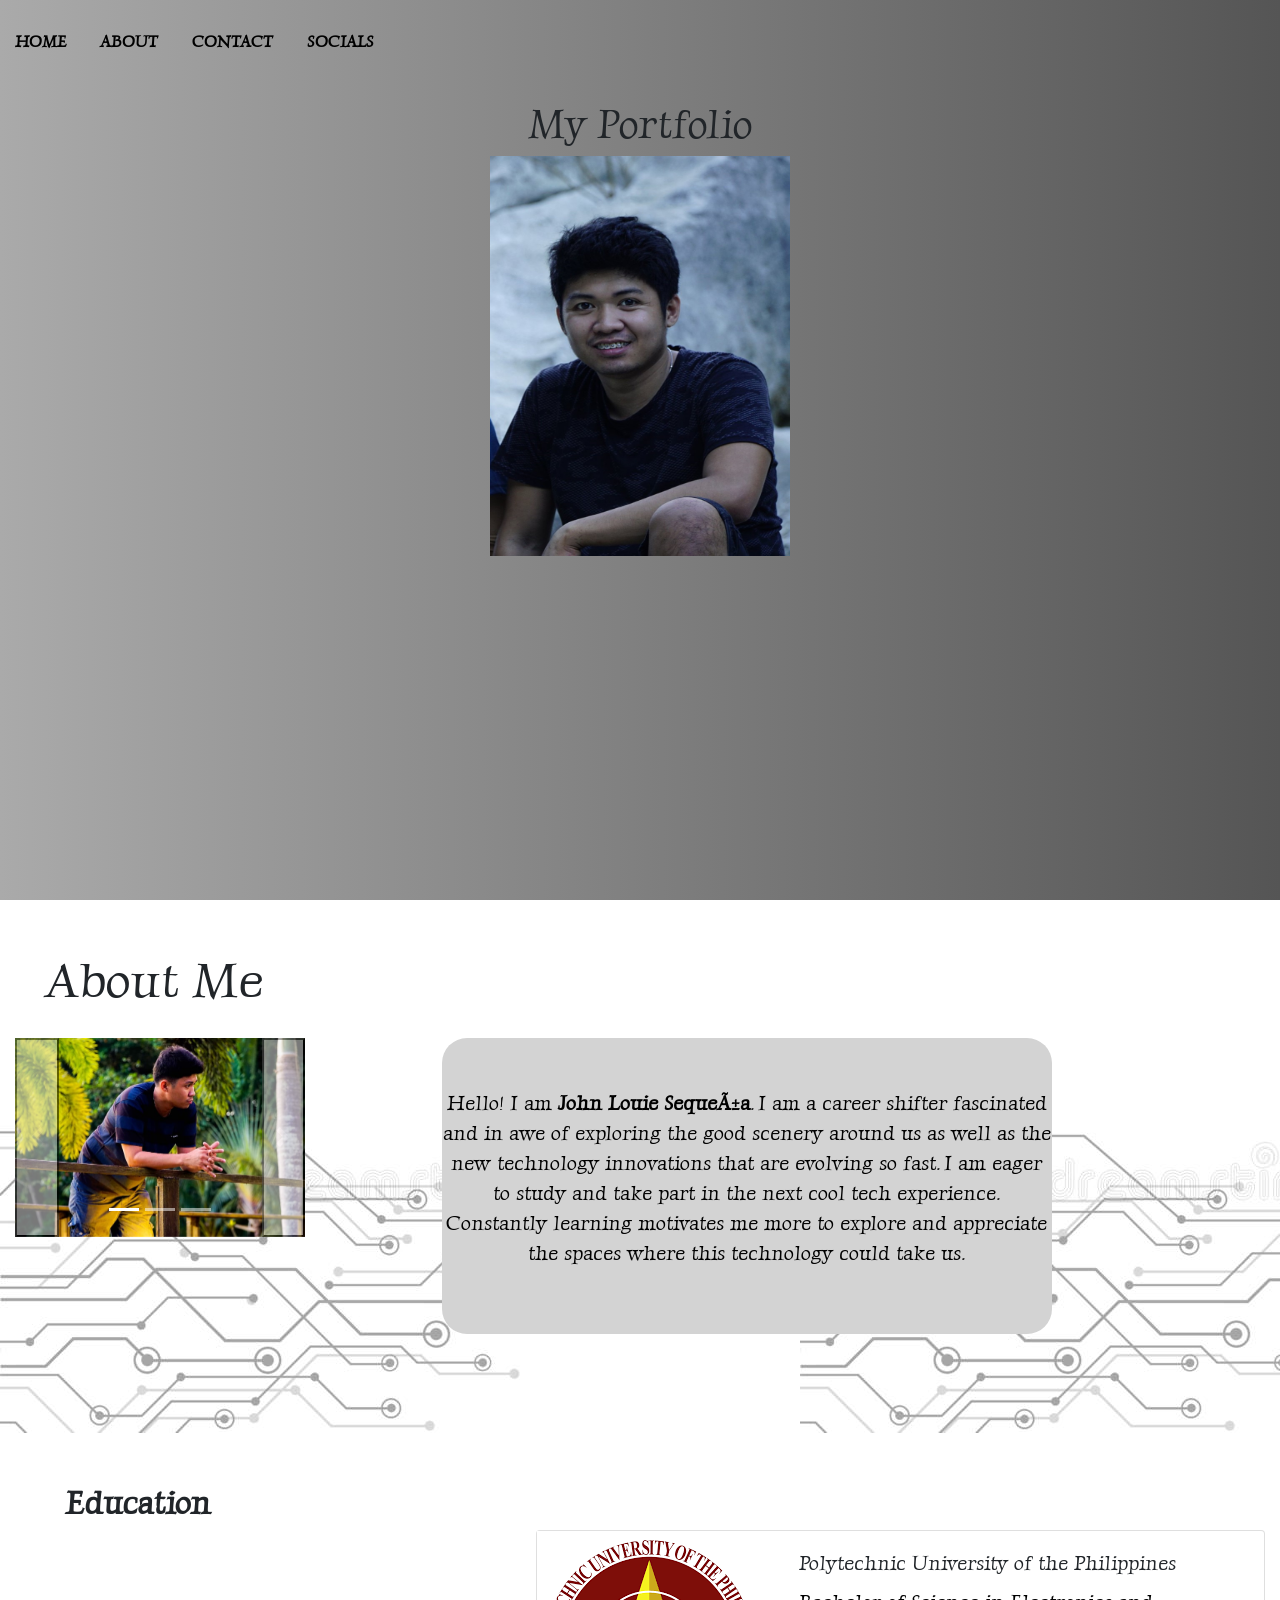
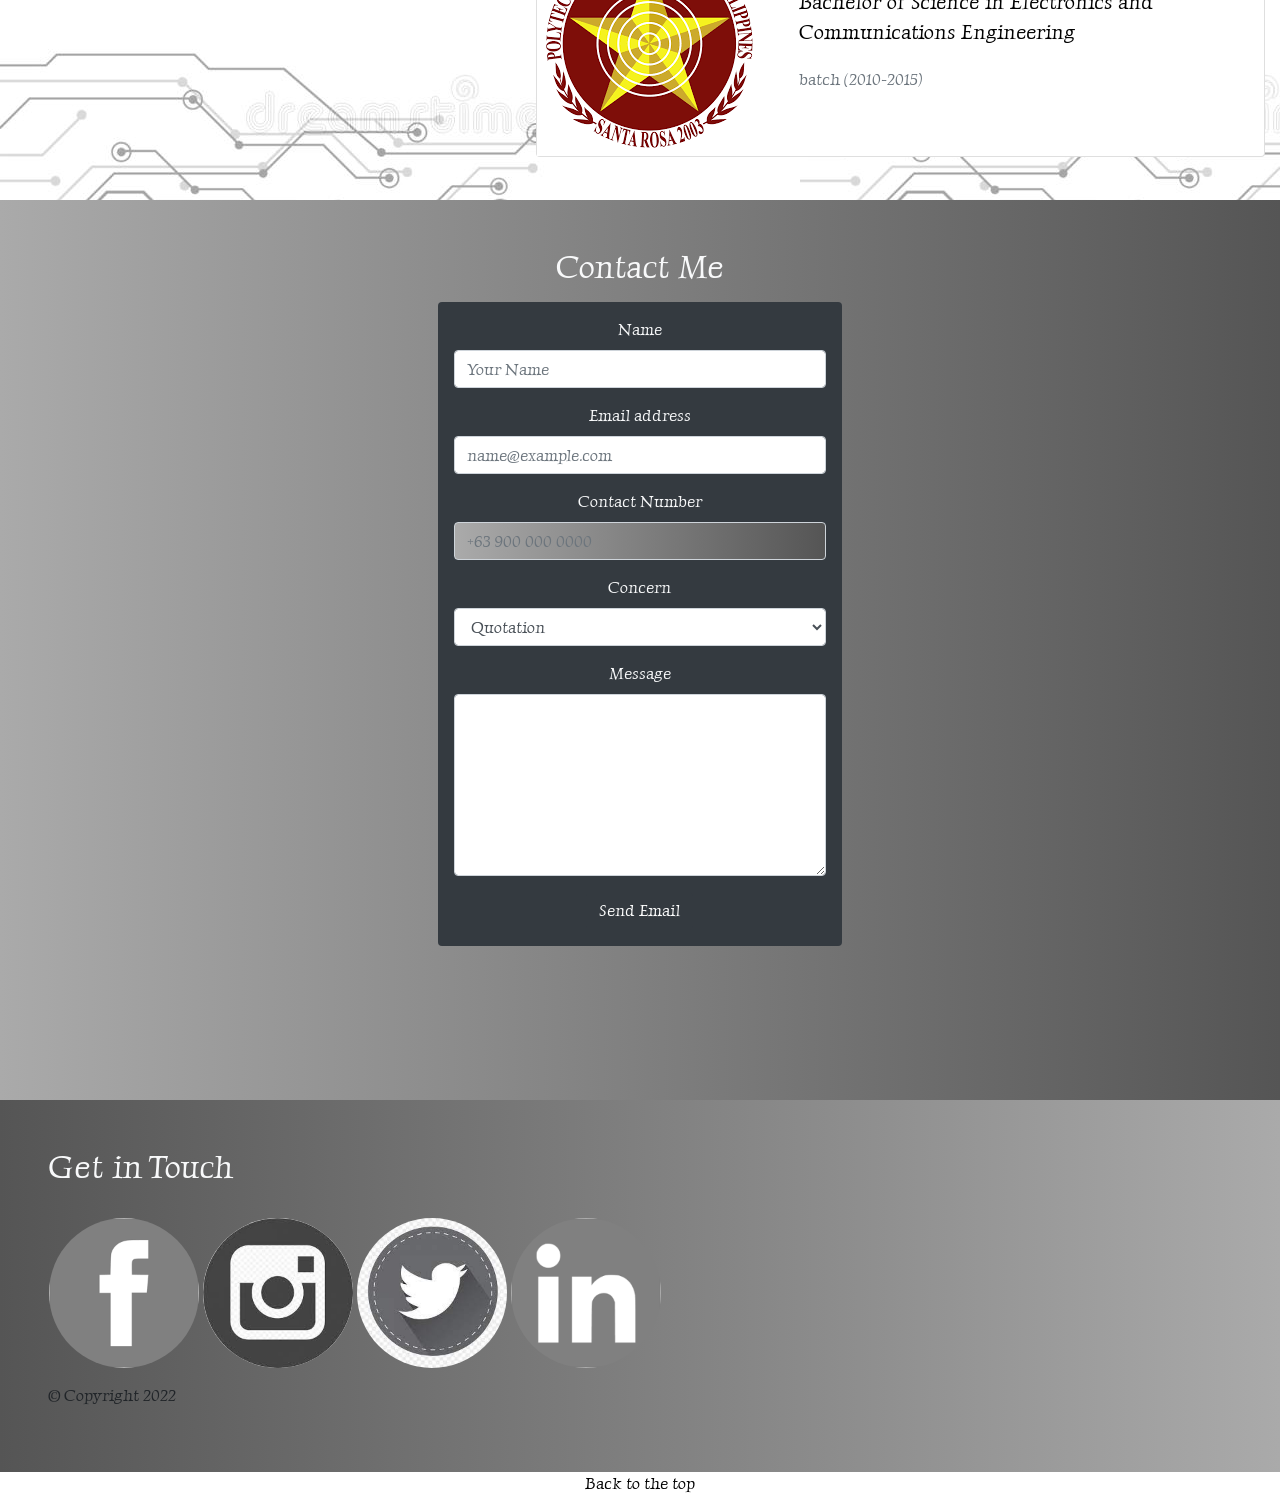
==== capstone1.html @ 54cff812 "initial capstone1" ====
<!DOCTYPE html>
<html lang="en">

 
<head>

 	<!--CSS-->
	<link rel="stylesheet" href="https://cdn.jsdelivr.net/npm/bootstrap@4.6.1/dist/css/bootstrap.min.css" integrity="sha384-zCbKRCUGaJDkqS1kPbPd7TveP5iyJE0EjAuZQTgFLD2ylzuqKfdKlfG/eSrtxUkn" crossorigin="anonymous">
	<!--Font-->
	<link rel="preconnect" href="https://fonts.googleapis.com">
	<link rel="preconnect" href="https://fonts.gstatic.com" crossorigin>
	<link href="https://fonts.googleapis.com/css2?family=Luxurious+Roman&display=swap" rel="stylesheet">
	
	<!--Exernal CSS -->
	<link rel="stylesheet" href="./style.css">

	<!--scroll reveal tag-->
	<script src="https://unpkg.com/scrollreveal"></script>

	<!--META TAG-->
	<meta name="viewport" content="width=device-width, initial-scale=1, shrink-to-fit=no">
	
	<script src="https://unpkg.com/scrollreveal"></script>


	<title>My Profile</title>
</head>
		<body>
			
			<div class = "pic">
			<div id = "first" class = "container-fluid row">
			<ul><nav id= "top">	
				<li>
					<a href="#top">Home</a>
				</li>
				<li>
					<a href="#third">About</a></li>
				
				<li>
					<a href="#contact">Contact</a></li>
				<li><a href="#socials">Socials</a></li>
			</nav>
			</ul>
		
		</div>
			<div class = "second">
				<h1>My Portfolio</h1>

			
	
			<a href = "https://zuitt.co"> 

			<img src= "./images/me.png" 
			alt="" style ="width: 300px; height: 400px;">

				</a>
			</div>
		</div>


		<div class="animation-area">
			<ul class="box-area">
				<li></li>
				<li></li>
				<li></li>
				<li></li>
				<li></li>
				<li></li>
			</ul>
		</div>


 			
            <div id = "third" class = "min-vh-100 container-fluid text-center">
            	
            		<h3>About Me</h3>

               	<div class="row">

                		<div class = "col-lg-3">

                			<div id="carouselExampleCaptions" class="carousel slide" data-ride="carousel">
								<ol class="carousel-indicators">
									<li data-target="#carouselExampleCaptions" data-slide-to="0" class="active"></li>
									<li data-target="#carouselExampleCaptions" data-slide-to="1"></li>
									<li data-target="#carouselExampleCaptions" data-slide-to="2"></li>
								</ol>
								<div class="carousel-inner">
									
									<div class="carousel-item active">
										<img src="./images/ruins.jpg" class="d-block w-100">
										<div class="carousel-caption d-none d-md-block">
											<h5></h5>
											<p></p>
										</div>
									</div>
									<div class="carousel-item">
										<img src="./images/lakawon.jpg" class="d-block w-100" alt="...">
										<div class="carousel-caption d-none d-md-block">
											<h5></h5>
											<p></p>
										</div>
									</div>
									<div class="carousel-item">
										<img src="./images/mt maculot.jpeg" class="d-block w-100" alt="...">
										<div class="carousel-caption d-none d-md-block">
											<h5></h5>
											<p></p>
										</div>
									</div>
									<div class="carousel-item">
										<img src="./images/batch 2015.jpg" class="d-block w-100">
										<div class="carousel-caption d-none d-md-block">
											<h5></h5>
											<p></p>
										</div>
									</div>
									<div class="carousel-item">
										<img src="./images/superman.jpg" class="d-block w-100" alt="...">
										<div class="carousel-caption d-none d-md-block">
											<h5></h5>
											<p></p>
										</div>
									</div>
									<div class="carousel-item">
										<img src="./images/chasing sunrise.jpeg" class="d-block w-100" alt="...">
										<div class="carousel-caption d-none d-md-block">
											<h5></h5>
											<p></p>
										</div>
									</div>
									<div class="carousel-item">
										<img src="./images/negros.jpg" class="d-block w-100" alt="...">
										<div class="carousel-caption d-none d-md-block">
											<h5></h5>
											<p></p>
										</div>
									</div>
									
								</div>



								<button class="carousel-control-prev" type="button" data-target="#carouselExampleCaptions" data-slide="prev">
									<span class="carousel-control-prev-icon" aria-hidden="true"></span>
									<span class="sr-only">Previous</span>
								</button>
								<button class="carousel-control-next" type="button" data-target="#carouselExampleCaptions" data-slide="next">
									<span class="carousel-control-next-icon" aria-hidden="true"></span>
									<span class="sr-only">Next</span>
								</button>


							</div>
						</div>
						<div class = "col-lg-6 offset-xl-1">
                    		<div class= "fourth">
                   		 <p>Hello! I am <strong>John Louie Sequeña</strong>. I am a career shifter fascinated and in awe of exploring the good scenery around us as well as the new technology innovations that are evolving so fast. I am eager to study and take part in the next cool tech experience. Constantly learning motivates me more to explore 
						and appreciate the spaces where this technology could take us.</p>
							</div>


							 </div>
                   		
                   		
						</div>
               
                <div class="fifth">


                		<h2>Education</h2>
	                    
	              <div class="card mb-3 offset-xl-5" style="max-width: 800px;">
		  			<div class="row no-gutters">
					    <div class="col-md-4">
					      <img src="./images/starosa.png" alt="...">
					    </div>
					    <div class="col-md-8">
					      <div class="card-body">
					        <h5 class="card-title">Polytechnic University of the Philippines</h5>
					        <p class="card-text"> Bachelor of Science in Electronics and Communications Engineering</p>
					        <p class="card-text"><small class="text-muted">batch (2010-2015)</small></p>
					      </div>
					    </div>
			 	 </div>
				</div>


						  	</div>

                   		</div>
               		</div>
 				</div>
               </div>
            </div>
 

<!-- Contact Form Section Start -->
				<div  id = "contact" class="min-vh-100 p-5">

					<h2 class="text-light">Contact Me</h2>

					<div class="row mt-3">
						<form class="col-12 offset-md-2 col-md-8 offset-xl-4 col-xl-4 bg-dark p-3 rounded">
							<div class="form-group">
								<label class="text-light" for="name">Name</label>
								<input type="text" class="form-control" id="name" placeholder="Your Name">
							</div>
							<div class="form-group">
								<label class="text-light" for="email">Email address</label>
								<input type="email" class="form-control" id="email" placeholder="name@example.com">
							</div>
							<div class="form-group">
								<label class="text-light" for="contact">Contact Number</label>
								<input type="text" class="form-control" id="contact" placeholder="+63 900 000 0000">
							</div>
							<div class="form-group">
								<label class="text-light" for="concern">Concern</label>
								<select class="form-control" id="concern">
									<option>Quotation</option>
									<option>Appointment</option>
									<option>Follow-Up</option>
								</select>
							</div>
							<div class="form-group">
								<label class="text-light" for="message">Message</label>
								<textarea class="form-control" id="message" rows="7"></textarea>
							</div>
							<button type="submit" class="btn btn-dark" data-toggle="modal" data-target="#exampleModal">Send Email</button>
						</form>
					</div>

				</div>

				<!-- Contact Form Section End -->

				<!-- Socials start -->

				<div  id = "socials" class="min-vh-50 p-5 container-fluid">
					
						<h2 class="text-light">Get in Touch</h2>
					<div class="row mt-3">


					<div id= "icons" class = "p-3">

             
						<a href="https://www.facebook.com/johnlouie.sequena/"><img width="150" src="./images/fb icon.png"/></a>	
                        <a href="https://www.instagram.com/puloooooy/">
                        <img width="150" src="./images/instagram icon.jfif"/>
                    </a>
                    <a href="https://twitter.com/jl_sequena">
                        <img width="150" src="./images/twitter icon.jfif"/></a>

                        <a href="https://www.linkedin.com/in/john-louie-seque%C3%B1a-768a6910a/">
                        <img width="150" src="./images/linkedin.png"/>
                       </a>
                    </div>
                	</div>
				<!-- Socials end -->
				<footer>
				<p>&copy; Copyright 2022</p>
			</footer>
			</div>
		</div>

<script>


	ScrollReveal().reveal('#first',
		{	duration:2000, 
			origin:'top',
			distance: '300px'
		});	
		ScrollReveal().reveal('.second',
		{	duration:2000, 
			origin:'bottom',
			distance: '300px',
		});
		ScrollReveal().reveal('.col-lg-3',
		{
			duration:2000,
			origin:'left',
			distance: '300px',
		});ScrollReveal().reveal('.fourth',
		{
			duration:2000,
			delay:1000,
			origin:'right',
			distance: '300px',
		});
		ScrollReveal().reveal('.fifth',
		{
			duration:1000,
			delay:2000,
			origin:'left',
			distance: '300px',
		});
		ScrollReveal().reveal('#contact',
		{
			duration:3000,
			delay:1000,
			origin:'bottom',
			distance: '500px',
		});

		ScrollReveal().reveal('#icons',
		{
			duration:3000,
			delay:1000,
			origin:'right',
			distance: '500px',
		});



</script>





	<a href="#top">Back to the top</a>







<!--java-->
<script src="https://cdn.jsdelivr.net/npm/jquery@3.5.1/dist/jquery.slim.min.js" integrity="sha384-DfXdz2htPH0lsSSs5nCTpuj/zy4C+OGpamoFVy38MVBnE+IbbVYUew+OrCXaRkfj" crossorigin="anonymous"></script>
<script src="https://cdn.jsdelivr.net/npm/bootstrap@4.6.1/dist/js/bootstrap.bundle.min.js" integrity="sha384-fQybjgWLrvvRgtW6bFlB7jaZrFsaBXjsOMm/tB9LTS58ONXgqbR9W8oWht/amnpF" crossorigin="anonymous"></script>

</body>
</html>
---- style.css ----
*{
	margin: 0;
	padding: 0;
	box-sizing: border-box;
}

body {font-family: 'Luxurious Roman', cursive;
}
body {
	text-align: center;	
}
a {text-decoration: none !important;
	color: black;
}

a:hover{
		color: white;
		font-weight: bold;
		font-size: 1rem;
		
}

html {
		scroll-behavior: smooth;
		}



.pic ul li{
	display: inline-block;
	padding: 30px 15px;
	text-transform: uppercase;
font-size: 20;
font-weight: bold;
}
.pic {
	width: 100%;
	position: absolute;
	z-index: 1;
}

.animation-area {
	background: linear-gradient(to left, #555555, #AAAAAA);
	width: 100%;
	height: 100vh;
}

.box-area {
	position: absolute;
	top: 0;
	left: 0;
	width: 100%;
	height: 100%;
	overflow: hidden;
}
.box-area li {
	position: absolute;
	display: block;
	list-style: none;
	width: 25px;
	height: 25px;
	background: rgba(255, 255, 255, 0.2);
	animation: animate 20s linear infinite;
	bottom: -150px;
}
.box-area li:nth-child(1) {
	left: 86%;
	width: 80px;
	height: 80px;
	animation-delay: 0s;
}

.box-area li:nth-child(2) {
	left: 12%;
	width: 30px;
	height: 30px;
	animation-delay: 1.5s;
	animation-duration: 10s;
}
.box-area li:nth-child(3) {
	left: 70%;
	width: 100px;
	height: 100px;
	animation-delay: 5.5s;
}
.box-area li:nth-child(4) {
	left: 42%;
	width: 150px;
	height: 150px;
	animation-delay: 0s;
	animation-duration: 15s;
}
.box-area li:nth-child(5) {
	left: 65%;
	width: 40px;
	height: 40px;
	animation-delay: 0s;
}
.box-area li:nth-child(6) {
	left: 15%;
	width: 110px;
	height: 110px;
	animation-delay: 3.5s;
}
@keyframes animate {
	0% {
		transform: translateY(0) rotate(0deg);
		opacity: 1;
	}
	100% {
		transform: translateY(-800px) rotate(360deg);
		opacity: 0;
	}
}

h3 {
	text-align: left;
	padding-left: 30px;
	padding-top: 50px;
	padding-bottom: 20px;
	font-size: 50px;
}
#third p {
	color: black;
	font-size: 20px;	

}
#third {
	background-image: url(./images/circuits.jpg);
	
}

.fourth {padding-top: 50px;
	padding-bottom: 50px;
	background: lightgray;
	border-radius: 25px;
}
.fifth {
	text-align: left;
	padding-top: 50px;
}

.fifth h2{padding-left: 50px;
padding-top: 100px;
font-weight: bold;
}
#contact {
	background: linear-gradient(to left, #555555, #AAAAAA);
}
#socials {background: linear-gradient(to right, #555555, #AAAAAA);
	text-align: left;
}
#icons img {
	border-radius: 50%;
}
#icons img:hover {
		background-color: black;
		border-radius: 25px;
		font-size: 1rem;
		padding: 1rem;

}
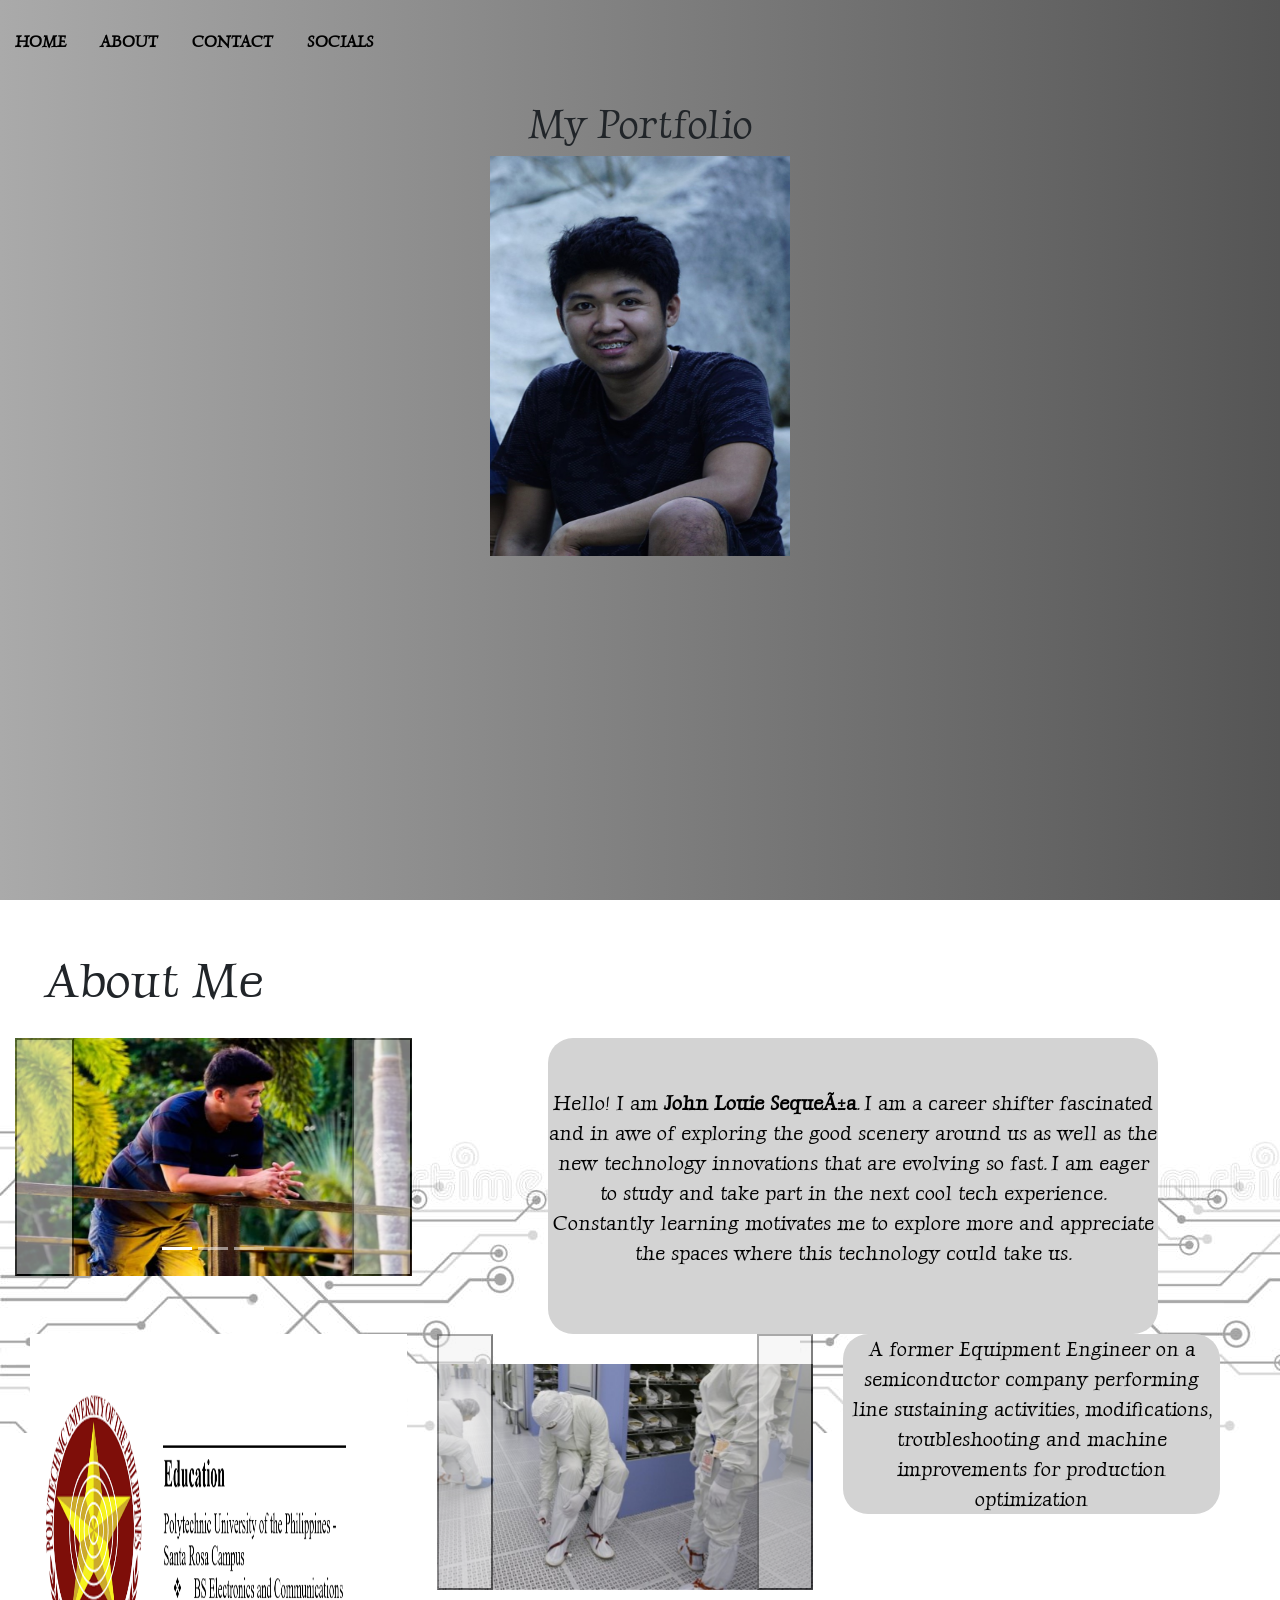
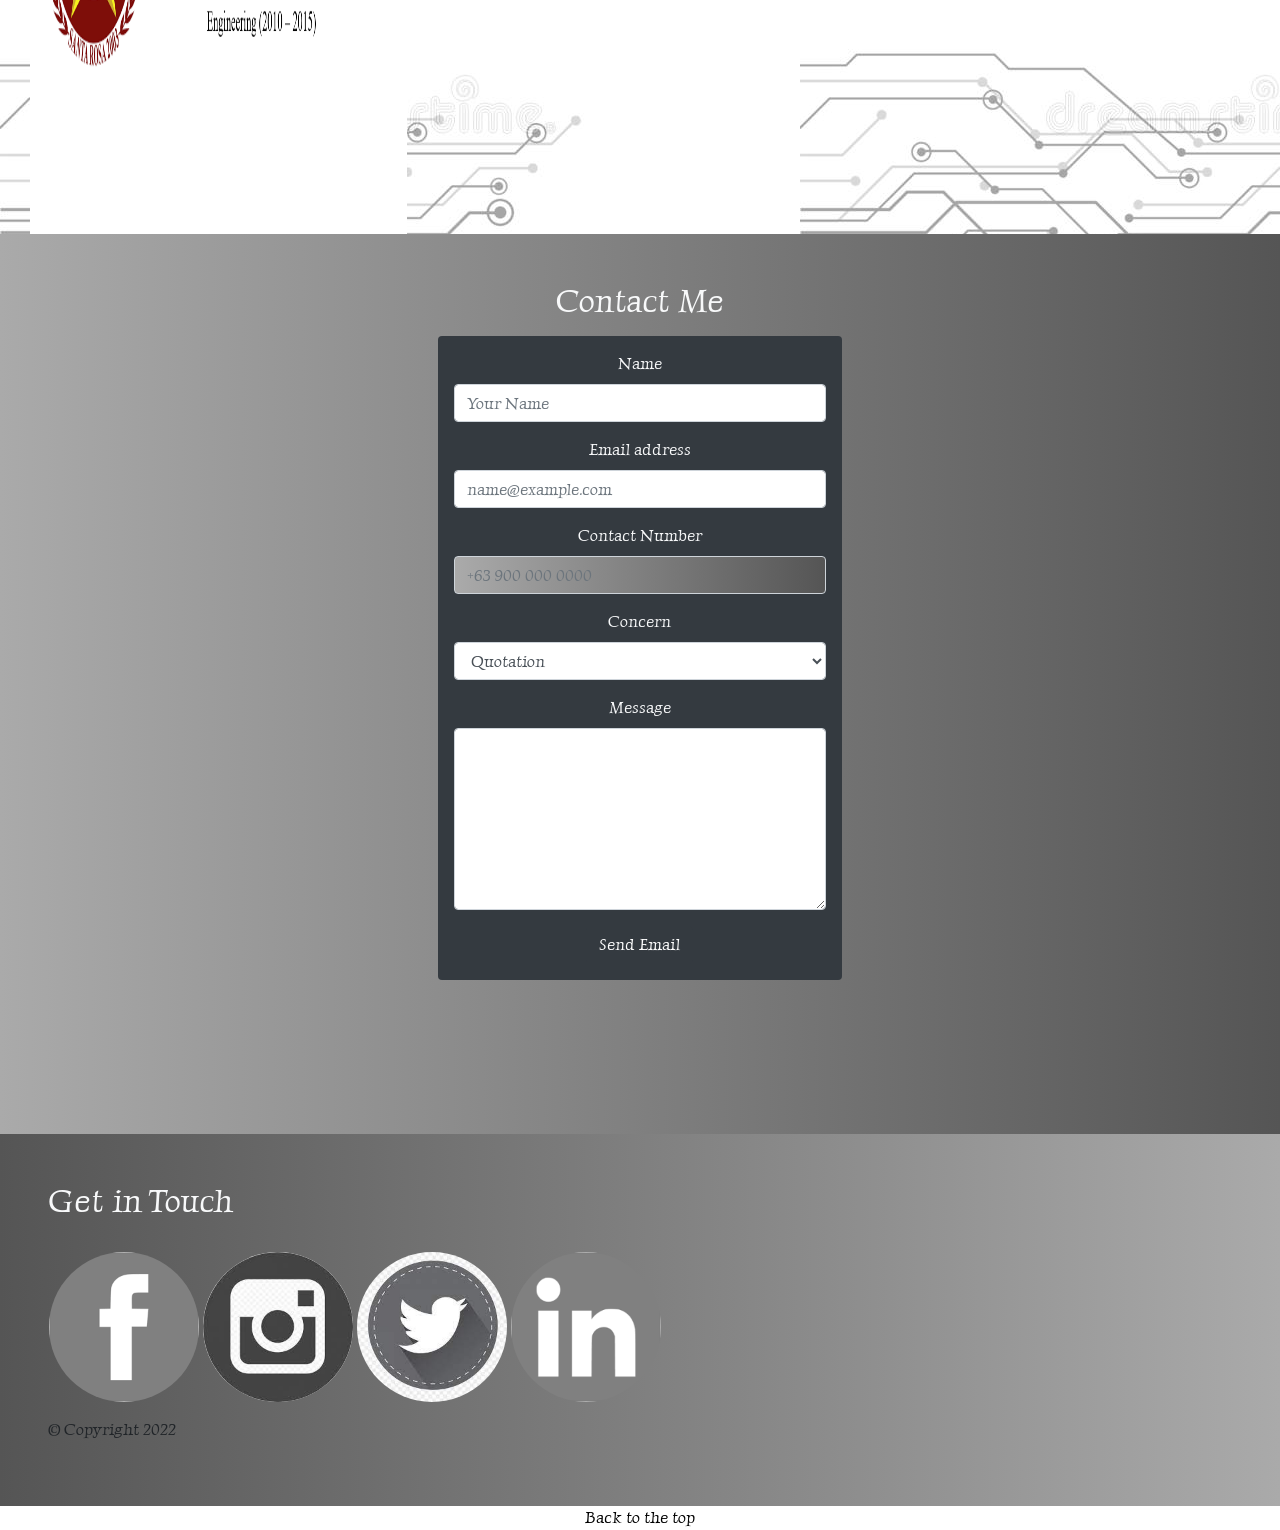
==== commit 94c2890a: "update 2" ====
--- a/capstone1.html
+++ b/capstone1.html
@@ -29,7 +29,7 @@
 			
 			<div class = "pic">
 			<div id = "first" class = "container-fluid row">
-			<ul><nav id= "top">	
+				<ul><nav id= "top">	
 				<li>
 					<a href="#top">Home</a>
 				</li>
@@ -39,22 +39,18 @@
 				<li>
 					<a href="#contact">Contact</a></li>
 				<li><a href="#socials">Socials</a></li>
-			</nav>
-			</ul>
+				</nav>
+				</ul>
 		
-		</div>
-			<div class = "second">
+				</div>
+				<div class = "second">
 				<h1>My Portfolio</h1>
+ 
+ 				<img src= "./images/me.png">
+
+				</div>
 
 			
-	
-			<a href = "https://zuitt.co"> 
-
-			<img src= "./images/me.png" 
-			alt="" style ="width: 300px; height: 400px;">
-
-				</a>
-			</div>
 		</div>
 
 
@@ -77,7 +73,7 @@
 
                	<div class="row">
 
-                		<div class = "col-lg-3">
+                		<div class = "col-lg-4">
 
                 			<div id="carouselExampleCaptions" class="carousel slide" data-ride="carousel">
 								<ol class="carousel-indicators">
@@ -102,7 +98,7 @@
 										</div>
 									</div>
 									<div class="carousel-item">
-										<img src="./images/mt maculot.jpeg" class="d-block w-100" alt="...">
+										<img src="./images/mt maculot.jpg" class="d-block w-100" alt="...">
 										<div class="carousel-caption d-none d-md-block">
 											<h5></h5>
 											<p></p>
@@ -116,21 +112,21 @@
 										</div>
 									</div>
 									<div class="carousel-item">
-										<img src="./images/superman.jpg" class="d-block w-100" alt="...">
-										<div class="carousel-caption d-none d-md-block">
-											<h5></h5>
-											<p></p>
-										</div>
-									</div>
-									<div class="carousel-item">
-										<img src="./images/chasing sunrise.jpeg" class="d-block w-100" alt="...">
-										<div class="carousel-caption d-none d-md-block">
-											<h5></h5>
-											<p></p>
-										</div>
-									</div>
-									<div class="carousel-item">
-										<img src="./images/negros.jpg" class="d-block w-100" alt="...">
+										<img src="./images/superman.jpg" class="d-block w-100">
+										<div class="carousel-caption d-none d-md-block">
+											<h5></h5>
+											<p></p>
+										</div>
+									</div>
+									<div class="carousel-item">
+										<img src="./images/chasing sunrise.jpg" class="d-block w-100" alt="...">
+										<div class="carousel-caption d-none d-md-block">
+											<h5></h5>
+											<p></p>
+										</div>
+									</div>
+									<div class="carousel-item">
+										<img src="./images/negros.png" class="d-block w-100">
 										<div class="carousel-caption d-none d-md-block">
 											<h5></h5>
 											<p></p>
@@ -155,7 +151,7 @@
 						</div>
 						<div class = "col-lg-6 offset-xl-1">
                     		<div class= "fourth">
-                   		 <p>Hello! I am <strong>John Louie Sequeña</strong>. I am a career shifter fascinated and in awe of exploring the good scenery around us as well as the new technology innovations that are evolving so fast. I am eager to study and take part in the next cool tech experience. Constantly learning motivates me more to explore 
+                   		 <p>Hello! I am <strong>John Louie Sequeña</strong>. I am a career shifter fascinated and in awe of exploring the good scenery around us as well as the new technology innovations that are evolving so fast. I am eager to study and take part in the next cool tech experience. Constantly learning motivates me to explore more
 						and appreciate the spaces where this technology could take us.</p>
 							</div>
 
@@ -167,24 +163,50 @@
                
                 <div class="fifth">
 
-
-                		<h2>Education</h2>
-	                    
-	              <div class="card mb-3 offset-xl-5" style="max-width: 800px;">
-		  			<div class="row no-gutters">
-					    <div class="col-md-4">
-					      <img src="./images/starosa.png" alt="...">
-					    </div>
-					    <div class="col-md-8">
-					      <div class="card-body">
-					        <h5 class="card-title">Polytechnic University of the Philippines</h5>
-					        <p class="card-text"> Bachelor of Science in Electronics and Communications Engineering</p>
-					        <p class="card-text"><small class="text-muted">batch (2010-2015)</small></p>
-					      </div>
-					    </div>
-			 	 </div>
+	                    <div class = "container-fluid text-center row">
+	                   <div id = "ed" class = "col-lg-4 d-flex justify-content-center align-items-center">
+	              		<img src="./images/pup.png" class="img-fluid">
+	              			</div>
+					    <!-- work carousel start-->
+
+					    <div class="col-lg-4">
+					    <div id="carouselExampleFade" class="carousel slide carousel-fade" data-ride="carousel">
+				  <div id = "work" class="carousel-inner">
+				    <div class="carousel-item active">
+				      <img src="./images/bunny_suits.jpg" class="d-block w-100">
+				    </div>
+				    <div class="carousel-item">
+				      <img src="./images/test.jpg" class="d-block w-100">
+				    </div>
+				    <div class="carousel-item">
+				      <img src="./images/test3.jpg" class="d-block w-100">
+				    </div>
+				    <div class="carousel-item">
+				      <img src="./images/test2.jpg" class="d-block w-100">
+				    </div>
+				    <div class="carousel-item">
+				      <img src="./images/test4.jpg" class="d-block w-100">
+				    </div>
+				    <div class="carousel-item">
+				      <img src="./images/test5.jpg" class="d-block w-100">
+				    </div>
+				  </div>
+				  <button class="carousel-control-prev" type="button" data-target="#carouselExampleFade" data-slide="prev">
+				    <span class="carousel-control-prev-icon" aria-hidden="true"></span>
+				    <span class="sr-only">Previous</span>
+				  </button>
+				  <button class="carousel-control-next" type="button" data-target="#carouselExampleFade" data-slide="next">
+				    <span class="carousel-control-next-icon" aria-hidden="true"></span>
+				    <span class="sr-only">Next</span>
+				  </button>
 				</div>
-
+			</div>
+			  	<!-- work carousel end-->
+			  	<div class="col-lg-4">
+			  		<p>A former Equipment Engineer on a semiconductor company performing line sustaining activities, modifications, troubleshooting and machine improvements for production optimization</p>
+			  	</div>
+			</div>
+						
 
 						  	</div>
 
@@ -277,7 +299,7 @@
 			origin:'bottom',
 			distance: '300px',
 		});
-		ScrollReveal().reveal('.col-lg-3',
+		ScrollReveal().reveal('.carousel-inner',
 		{
 			duration:2000,
 			origin:'left',
--- a/style.css
+++ b/style.css
@@ -24,7 +24,10 @@
 		scroll-behavior: smooth;
 		}
 
-
+.second img {
+width: 300px;
+ height: 400px;
+}
 
 .pic ul li{
 	display: inline-block;
@@ -135,15 +138,8 @@
 	background: lightgray;
 	border-radius: 25px;
 }
-.fifth {
-	text-align: left;
-	padding-top: 50px;
-}
 
-.fifth h2{padding-left: 50px;
-padding-top: 100px;
-font-weight: bold;
-}
+
 #contact {
 	background: linear-gradient(to left, #555555, #AAAAAA);
 }
@@ -160,3 +156,18 @@
 		padding: 1rem;
 
 }
+.fifth> div > #ed> img
+{
+	width: 700px;
+	height: 500px;
+	
+	
+}
+#work {padding-top: 30px}
+
+.fifth > div p {
+	background: lightgray;
+	border-radius: 25px;
+	
+
+}
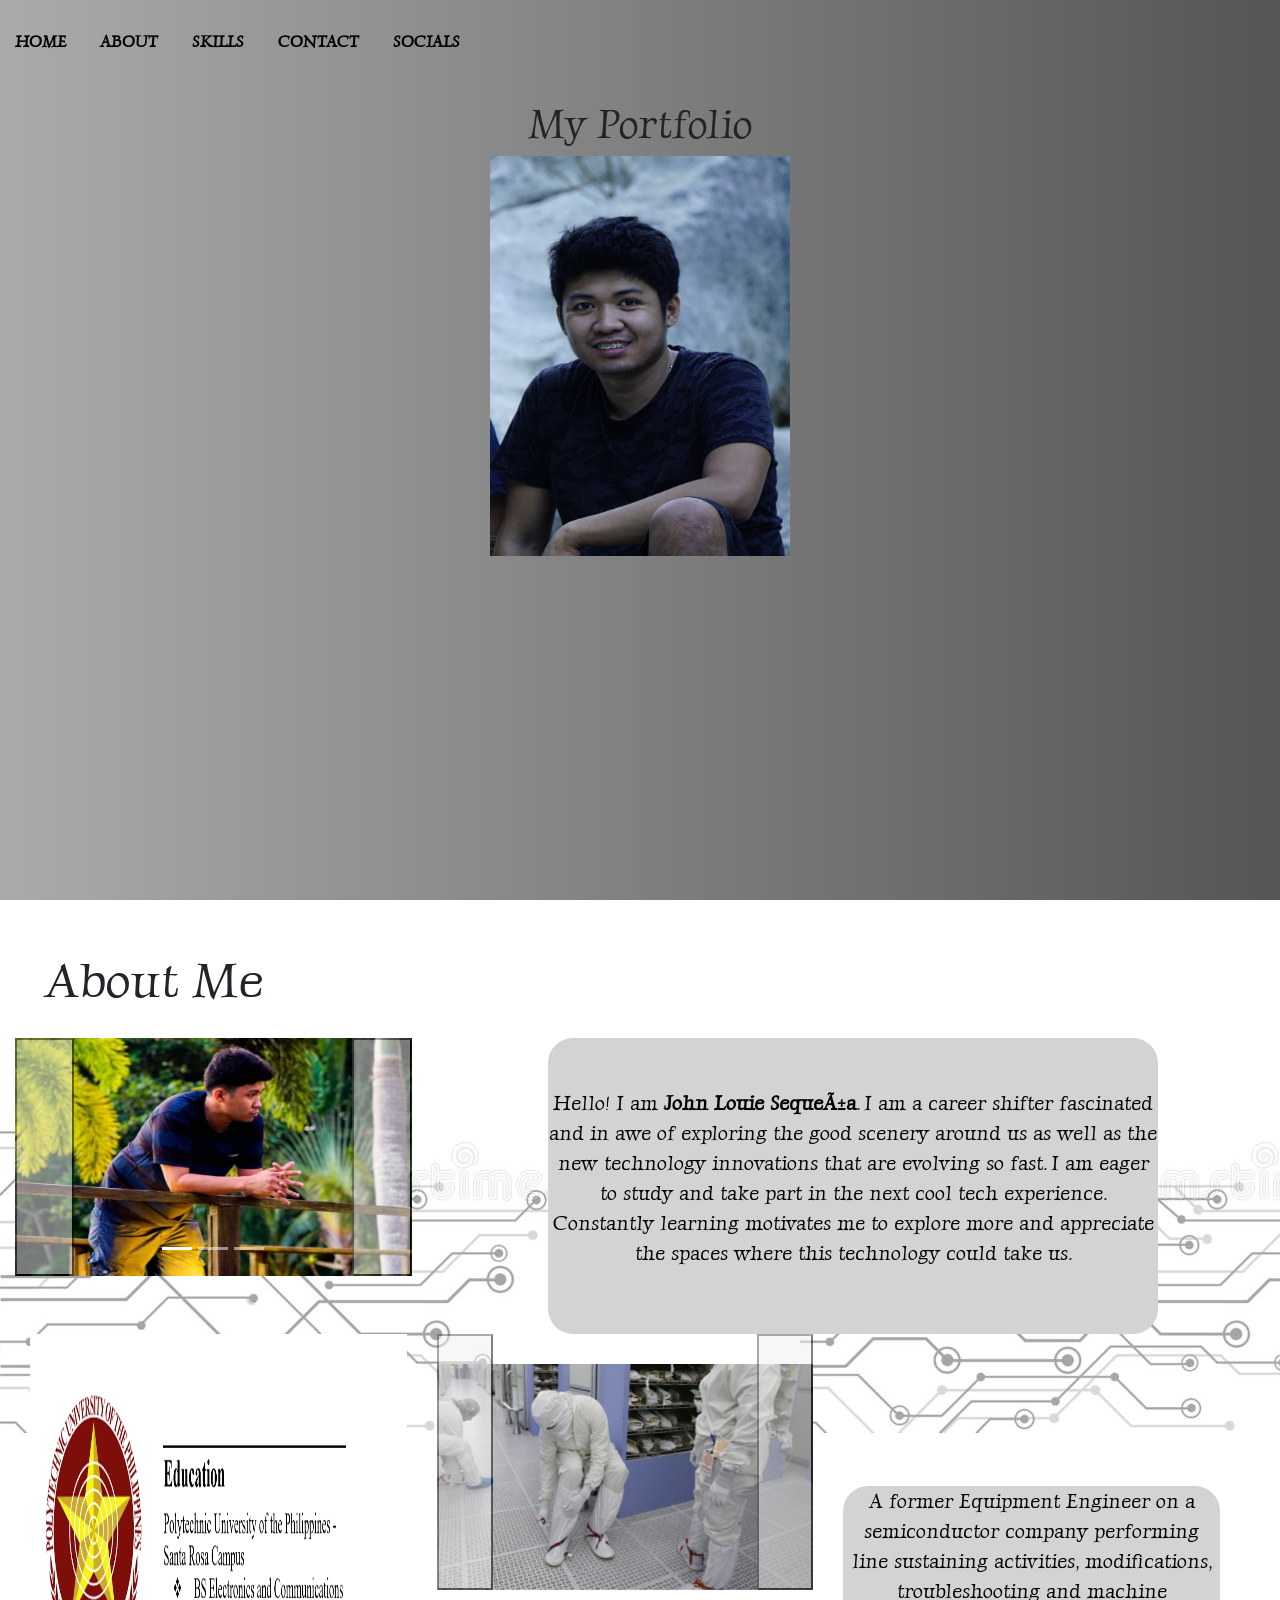
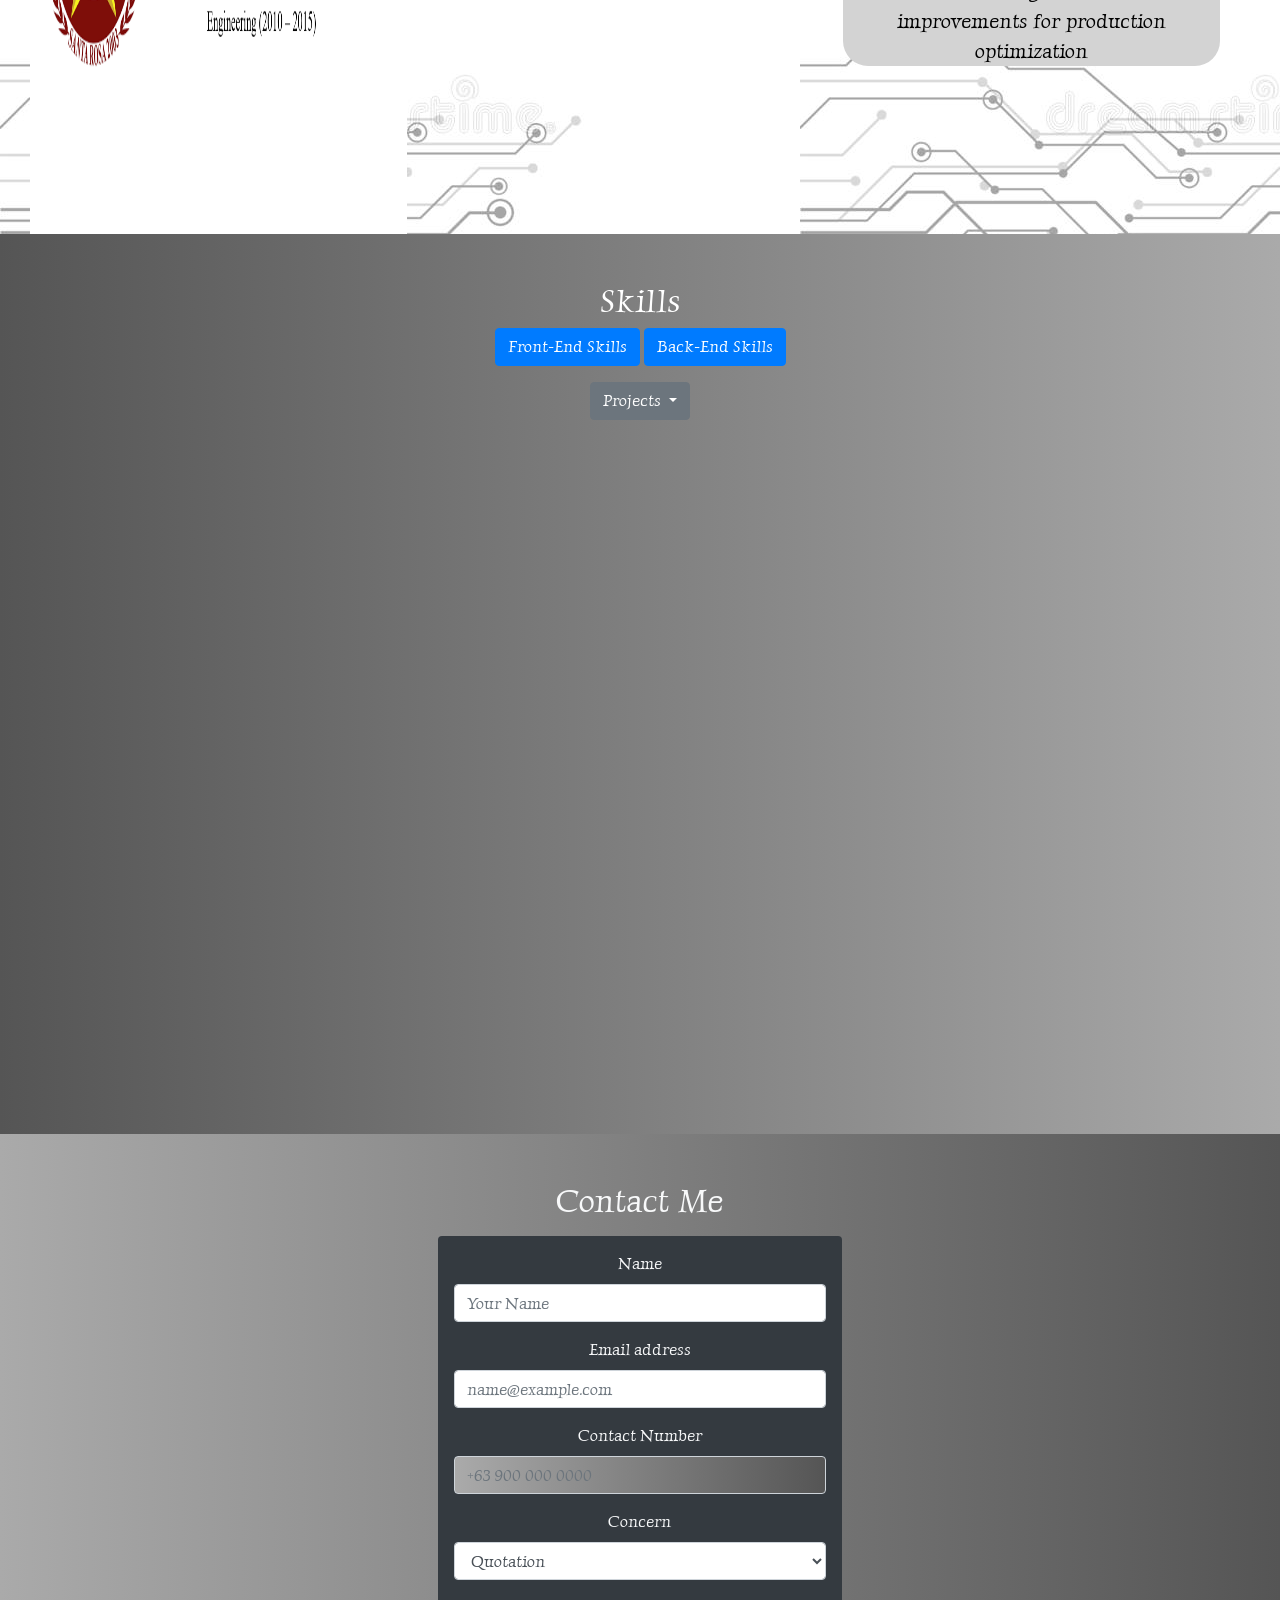
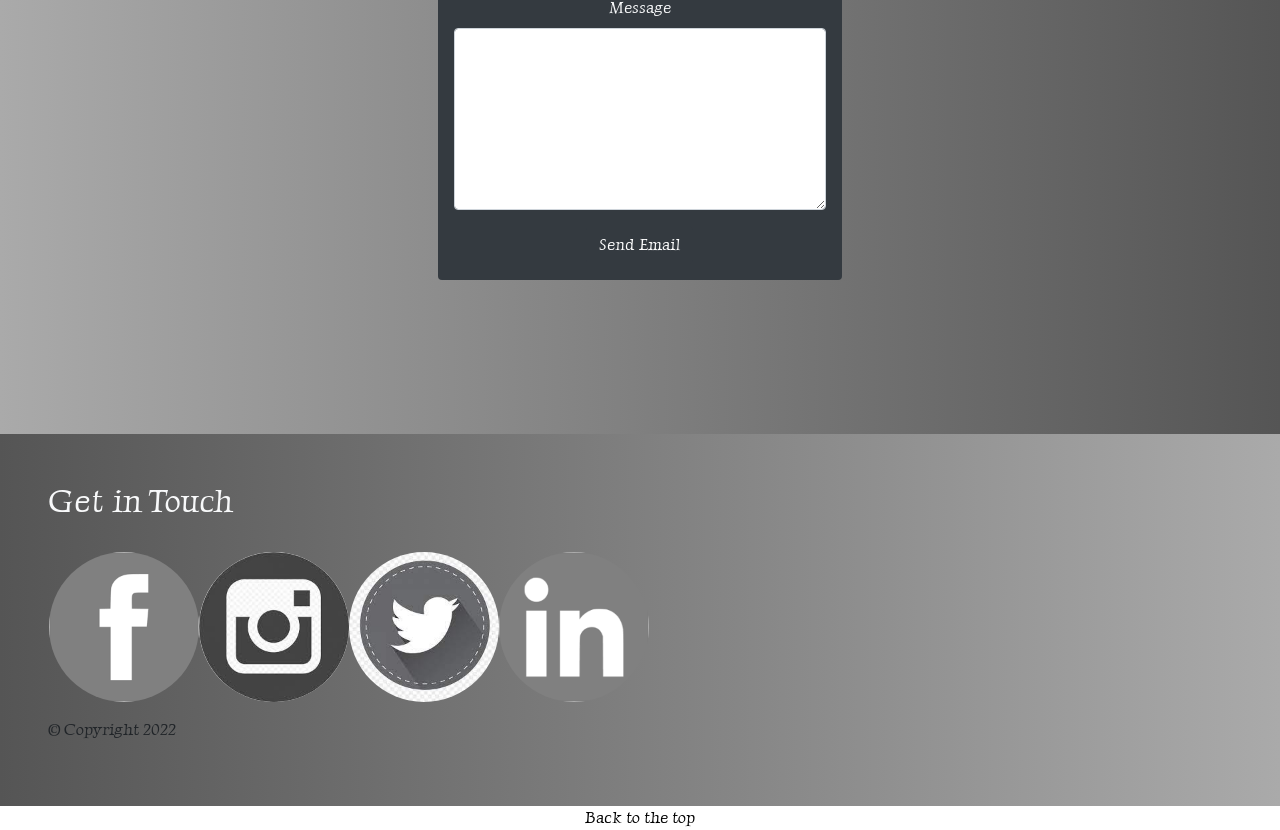
==== commit dd8c9c47: "update: add skills" ====
--- a/capstone1.html
+++ b/capstone1.html
@@ -35,7 +35,8 @@
 				</li>
 				<li>
 					<a href="#third">About</a></li>
-				
+				<li>
+					<a href="#skills">Skills</a></li>
 				<li>
 					<a href="#contact">Contact</a></li>
 				<li><a href="#socials">Socials</a></li>
@@ -69,7 +70,7 @@
  			
             <div id = "third" class = "min-vh-100 container-fluid text-center">
             	
-            		<h3>About Me</h3>
+            		<h2>About Me</h2>
 
                	<div class="row">
 
@@ -202,7 +203,7 @@
 				</div>
 			</div>
 			  	<!-- work carousel end-->
-			  	<div class="col-lg-4">
+			  	<div class="col-lg-4 d-flex justify-content-center align-items-center ">
 			  		<p>A former Equipment Engineer on a semiconductor company performing line sustaining activities, modifications, troubleshooting and machine improvements for production optimization</p>
 			  	</div>
 			</div>
@@ -215,7 +216,60 @@
  				</div>
                </div>
             </div>
- 
+ 	
+	<!-- Skills Start -->
+	<div id="skills" class = "text-dark min-vh-100 p-5">
+								<h2>Skills</h2>
+								<p>
+						  <a class="btn btn-primary" data-toggle="collapse" href="#multiCollapseExample1" role="button" aria-expanded="false" aria-controls="multiCollapseExample1">Front-End Skills</a>
+						  <button class="btn btn-primary" type="button" data-toggle="collapse" data-target="#multiCollapseExample2" aria-expanded="false" aria-controls="multiCollapseExample2">Back-End Skills</button>
+						</p>
+
+						<div class="row">
+						  <div class="col">
+						    <div class="collapse multi-collapse" id="multiCollapseExample1">
+						      <div class="card card-body">
+						        <ul><div id="frontend">
+						        	<li>HTML</li>
+						        	<li>CSS</li>
+						        	<li>Bootstrap</li>
+						        </div>
+						        </ul>
+						      </div>
+						    </div>
+						  </div>
+						  <div class="col">
+						    <div class="collapse multi-collapse" id="multiCollapseExample2">
+						      <div class="card card-body">
+						    	<ul><div id="backend">
+						        	<li>JavaScript</li>
+						        	<li>MongoDB</li>
+						        	<li>Node.js</li>
+						        	<li>Express.js</li>
+						        	<li>PHP</li>
+						        	<li>React</li>
+						        	<li>MySql</li>
+						        </div>
+						        </ul>
+						      </div>
+						    </div>
+						  </div>
+						</div>
+						<!-- projects start -->
+						<div class="dropdown">
+  <a class="btn btn-secondary dropdown-toggle" href="#" role="button" id="dropdownMenuLink" data-toggle="dropdown" aria-expanded="false">
+    Projects
+  </a>
+
+  <div class="dropdown-menu" aria-labelledby="dropdownMenuLink">
+    <a class="dropdown-item" href="#">Coming Soon!</a>
+    <a class="dropdown-item" href="#">Coming Soon!</a>
+    <a class="dropdown-item" href="#">Coming Soon!</a>
+  </div>
+</div>
+						<!-- projects end -->
+				</div>
+	<!-- Skills End -->
 
 <!-- Contact Form Section Start -->
 				<div  id = "contact" class="min-vh-100 p-5">
@@ -264,7 +318,7 @@
 					<div class="row mt-3">
 
 
-					<div id= "icons" class = "p-3">
+					<div id= "icons" class = "p-3  d-sm-flex justify-content-center align-items-center ">
 
              
 						<a href="https://www.facebook.com/johnlouie.sequena/"><img width="150" src="./images/fb icon.png"/></a>	
@@ -302,27 +356,27 @@
 		ScrollReveal().reveal('.carousel-inner',
 		{
 			duration:2000,
-			origin:'left',
+			origin:'bottom',
 			distance: '300px',
 		});ScrollReveal().reveal('.fourth',
 		{
 			duration:2000,
 			delay:1000,
-			origin:'right',
+			origin:'top',
 			distance: '300px',
 		});
 		ScrollReveal().reveal('.fifth',
 		{
 			duration:1000,
 			delay:2000,
-			origin:'left',
+			origin:'bottom',
 			distance: '300px',
 		});
 		ScrollReveal().reveal('#contact',
 		{
 			duration:3000,
 			delay:1000,
-			origin:'bottom',
+			origin:'top',
 			distance: '500px',
 		});
 
@@ -330,7 +384,7 @@
 		{
 			duration:3000,
 			delay:1000,
-			origin:'right',
+			origin:'bottom',
 			distance: '500px',
 		});
 
--- a/style.css
+++ b/style.css
@@ -116,7 +116,7 @@
 	}
 }
 
-h3 {
+#third h2 {
 	text-align: left;
 	padding-left: 30px;
 	padding-top: 50px;
@@ -168,6 +168,29 @@
 .fifth > div p {
 	background: lightgray;
 	border-radius: 25px;
-	
+
 
 }
+#skills {
+	background: linear-gradient(to right, #555555, #AAAAAA);
+}
+
+#frontend li {
+	color: white;
+list-style-type: none;
+font-size: 50px;
+background-color: #555555;
+		border-radius: 25px;
+
+}
+#skills h2{
+color: white;
+}
+#backend li {
+	color: white;
+list-style-type: none;
+font-size: 50px;
+background-color: #555555;
+		border-radius: 25px;
+
+}
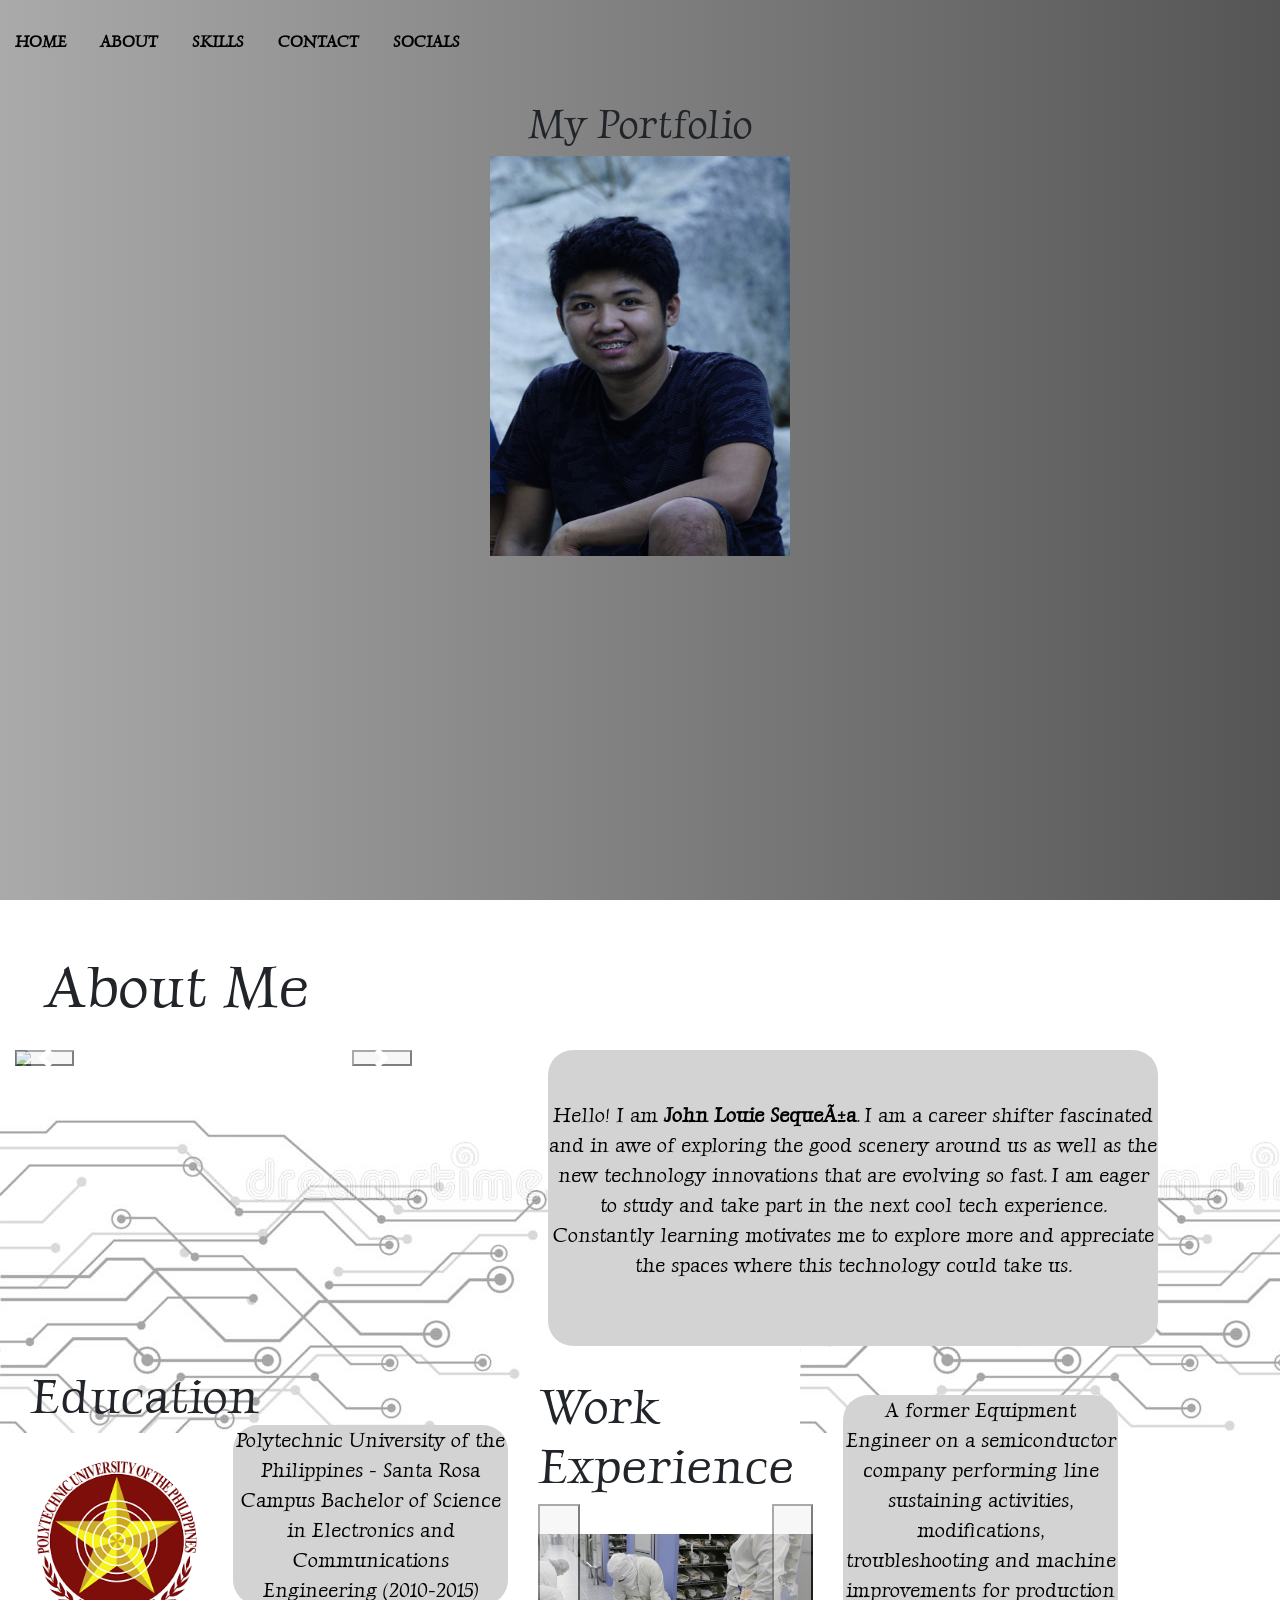
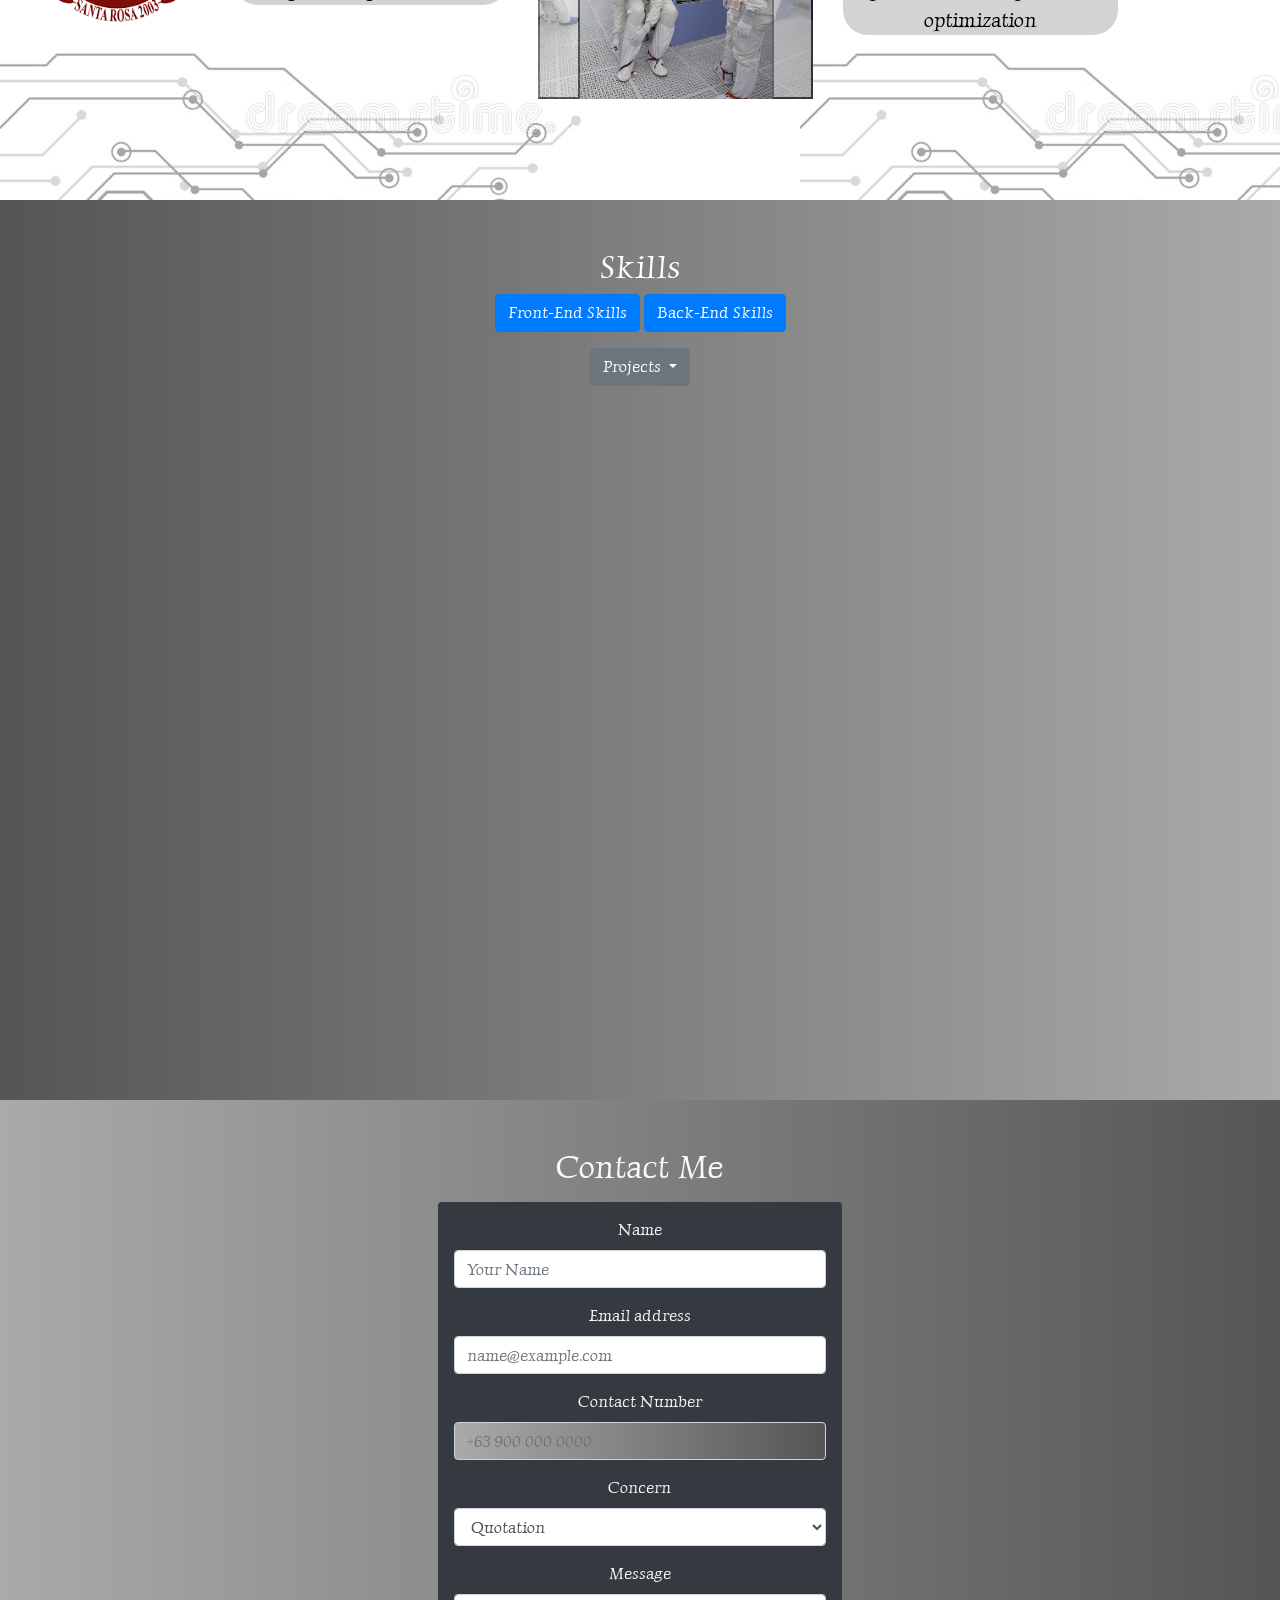
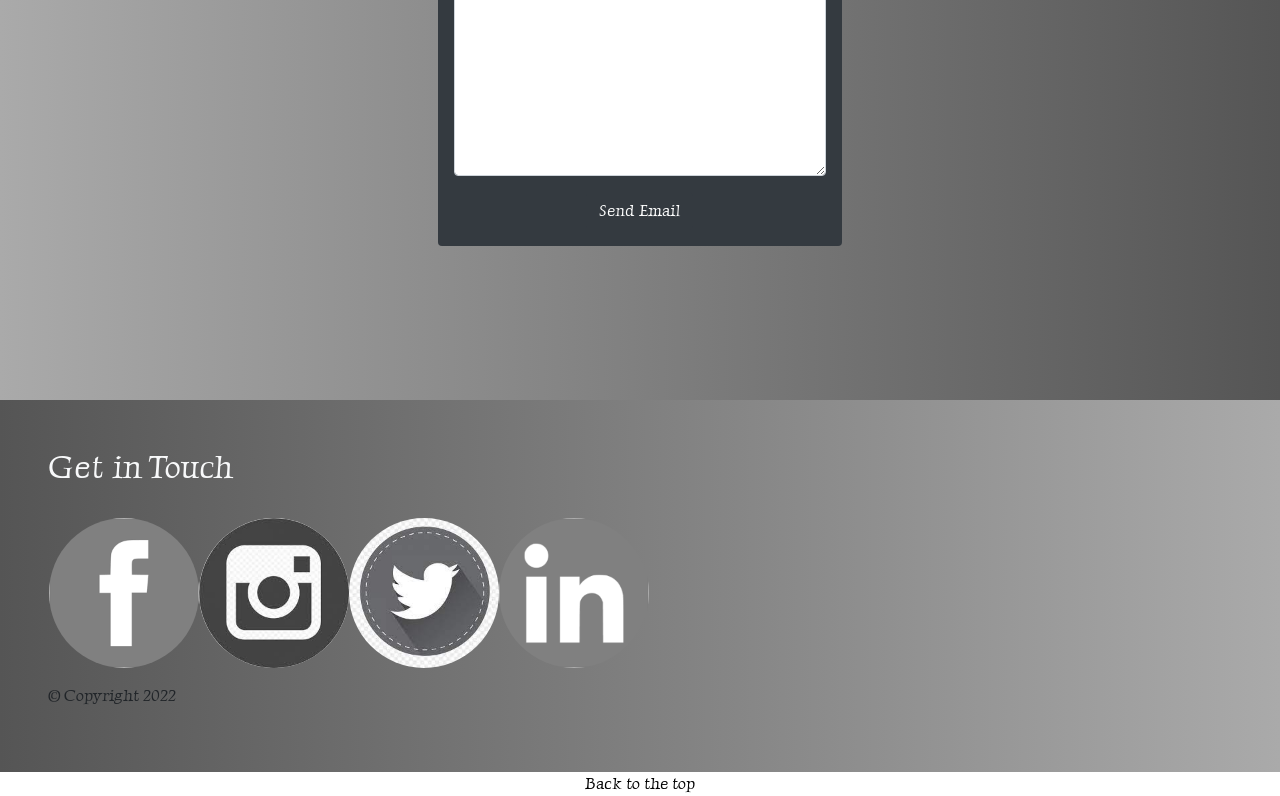
==== commit 031032bf: "final" ====
--- a/capstone1.html
+++ b/capstone1.html
@@ -1,16 +1,16 @@
 <!DOCTYPE html>
 <html lang="en">
 
- 
+
 <head>
 
- 	<!--CSS-->
+	<!--CSS-->
 	<link rel="stylesheet" href="https://cdn.jsdelivr.net/npm/bootstrap@4.6.1/dist/css/bootstrap.min.css" integrity="sha384-zCbKRCUGaJDkqS1kPbPd7TveP5iyJE0EjAuZQTgFLD2ylzuqKfdKlfG/eSrtxUkn" crossorigin="anonymous">
 	<!--Font-->
 	<link rel="preconnect" href="https://fonts.googleapis.com">
 	<link rel="preconnect" href="https://fonts.gstatic.com" crossorigin>
 	<link href="https://fonts.googleapis.com/css2?family=Luxurious+Roman&display=swap" rel="stylesheet">
-	
+
 	<!--Exernal CSS -->
 	<link rel="stylesheet" href="./style.css">
 
@@ -19,378 +19,396 @@
 
 	<!--META TAG-->
 	<meta name="viewport" content="width=device-width, initial-scale=1, shrink-to-fit=no">
-	
+
 	<script src="https://unpkg.com/scrollreveal"></script>
 
 
 	<title>My Profile</title>
 </head>
-		<body>
-			
-			<div class = "pic">
-			<div id = "first" class = "container-fluid row">
-				<ul><nav id= "top">	
+<body>
+
+	<div class = "pic">
+		<div id = "first" class = "container-fluid row">
+			<ul><nav id= "top">	
 				<li>
 					<a href="#top">Home</a>
 				</li>
 				<li>
 					<a href="#third">About</a></li>
-				<li>
-					<a href="#skills">Skills</a></li>
-				<li>
-					<a href="#contact">Contact</a></li>
-				<li><a href="#socials">Socials</a></li>
-				</nav>
-				</ul>
-		
+					<li>
+						<a href="#skills">Skills</a></li>
+						<li>
+							<a href="#contact">Contact</a></li>
+							<li><a href="#socials">Socials</a></li>
+						</nav>
+					</ul>
+
 				</div>
 				<div class = "second">
-				<h1>My Portfolio</h1>
- 
- 				<img src= "./images/me.png">
+					<h1>My Portfolio</h1>
+
+					<img src= "./images/me.png">
 
 				</div>
 
-			
-		</div>
-
-
-		<div class="animation-area">
-			<ul class="box-area">
-				<li></li>
-				<li></li>
-				<li></li>
-				<li></li>
-				<li></li>
-				<li></li>
-			</ul>
-		</div>
-
-
- 			
-            <div id = "third" class = "min-vh-100 container-fluid text-center">
-            	
-            		<h2>About Me</h2>
-
-               	<div class="row">
-
-                		<div class = "col-lg-4">
-
-                			<div id="carouselExampleCaptions" class="carousel slide" data-ride="carousel">
-								<ol class="carousel-indicators">
-									<li data-target="#carouselExampleCaptions" data-slide-to="0" class="active"></li>
-									<li data-target="#carouselExampleCaptions" data-slide-to="1"></li>
-									<li data-target="#carouselExampleCaptions" data-slide-to="2"></li>
-								</ol>
-								<div class="carousel-inner">
-									
+
+			</div>
+
+
+			<div class="animation-area">
+				<ul class="box-area">
+					<li></li>
+					<li></li>
+					<li></li>
+					<li></li>
+					<li></li>
+					<li></li>
+				</ul>
+			</div>
+
+
+
+			<div id = "third" class = "min-vh-100 container-fluid text-center">
+
+				<h2>About Me</h2>
+
+				<div class="row">
+
+					<div class = "col-lg-4">
+						<!-- about me carousel start -->
+
+						<div id="carouselExampleCaptions" class="carousel slide" data-ride="carousel">
+							<ol class="carousel-indicators">
+								<li data-target="#carouselExampleCaptions" data-slide-to="0" class="active"></li>
+								<li data-target="#carouselExampleCaptions" data-slide-to="1"></li>
+								<li data-target="#carouselExampleCaptions" data-slide-to="2"></li>
+							</ol>
+
+
+							<div class="carousel-inner">
+
+								<div class="carousel-item">
+									<img src="./images/ruins.jpg" class="d-block w-100">
+									<div class="carousel-caption d-none d-md-block">
+										<h5></h5>
+										<p></p>
+									</div>
+								</div>
+								<div class="carousel-item">
+									<img src="./images/lakawon.jpg" class="d-block w-100" alt="...">
+									<div class="carousel-caption d-none d-md-block">
+										<h5></h5>
+										<p></p>
+									</div>
+								</div>
+								<div class="carousel-item">
+									<img src="./images/mt maculot.jpg" class="d-block w-100" alt="...">
+									<div class="carousel-caption d-none d-md-block">
+										<h5></h5>
+										<p></p>
+									</div>
+								</div>
+								<div class="carousel-item">
+									<img src="./images/batch 2015.jpg" class="d-block w-100">
+									<div class="carousel-caption d-none d-md-block">
+										<h5></h5>
+										<p></p>
+									</div>
+								</div>
+								<div class="carousel-item active">
+									<img src="./images/superman.jpg" class="d-block w-100">
+									<div class="carousel-caption d-none d-md-block">
+										<h5></h5>
+										<p></p>
+									</div>
+								</div>
+								<div class="carousel-item">
+									<img src="./images/chasing sunrise.jpg" class="d-block w-100" alt="...">
+									<div class="carousel-caption d-none d-md-block">
+										<h5></h5>
+										<p></p>
+									</div>
+								</div>
+								<div class="carousel-item">
+									<img src="./images/negros.png" class="d-block w-100">
+									<div class="carousel-caption d-none d-md-block">
+										<h5></h5>
+										<p></p>
+									</div>
+								</div>
+
+							</div>
+							<button class="carousel-control-prev" type="button" data-target="#carouselExampleCaptions" data-slide="prev">
+								<span class="carousel-control-prev-icon" aria-hidden="true"></span>
+								<span class="sr-only">Previous</span>
+							</button>
+							<button class="carousel-control-next" type="button" data-target="#carouselExampleCaptions" data-slide="next">
+								<span class="carousel-control-next-icon" aria-hidden="true"></span>
+								<span class="sr-only">Next</span>
+							</button>
+
+						</div>
+						<!-- about me carousel end -->
+					</div>
+					<div class = "col-lg-6 offset-xl-1">
+						<div class= "fourth">
+							<p>Hello! I am <strong>John Louie Sequeña</strong>. I am a career shifter fascinated and in awe of exploring the good scenery around us as well as the new technology innovations that are evolving so fast. I am eager to study and take part in the next cool tech experience. Constantly learning motivates me to explore more
+							and appreciate the spaces where this technology could take us.</p>
+						</div>
+
+
+					</div>
+
+
+				</div>
+
+				<div class="fifth">
+
+					<div class = "container-fluid text-center row">
+						<!-- school start -->
+						
+						<div id = "ed" class = "col-lg-2">
+							<h3>Education</h3>
+							<img src="./images/starosa.png" class="img-fluid">
+						</div>
+						<div class="col-lg-3 d-flex justify-content-center align-items-center ">
+
+							<p>Polytechnic University of the Philippines - Santa Rosa Campus
+					    	Bachelor of Science in Electronics and Communications Engineering (2010-2015)</p>
+						</div>
+							 
+
+						
+						<!-- school end -->
+						<!-- work carousel start-->
+
+						<div id= "work" class="col-lg-3">
+							<h3>Work Experience</h3>
+							<div id="carouselExampleFade" class="carousel slide carousel-fade" data-ride="carousel">
+								<div id = "work" class="carousel-inner">
 									<div class="carousel-item active">
-										<img src="./images/ruins.jpg" class="d-block w-100">
-										<div class="carousel-caption d-none d-md-block">
-											<h5></h5>
-											<p></p>
-										</div>
+										<img src="./images/bunny_suits.jpg" class="d-block w-100">
 									</div>
 									<div class="carousel-item">
-										<img src="./images/lakawon.jpg" class="d-block w-100" alt="...">
-										<div class="carousel-caption d-none d-md-block">
-											<h5></h5>
-											<p></p>
-										</div>
+										<img src="./images/test.jpg" class="d-block w-100">
 									</div>
 									<div class="carousel-item">
-										<img src="./images/mt maculot.jpg" class="d-block w-100" alt="...">
-										<div class="carousel-caption d-none d-md-block">
-											<h5></h5>
-											<p></p>
-										</div>
+										<img src="./images/test3.jpg" class="d-block w-100">
 									</div>
 									<div class="carousel-item">
-										<img src="./images/batch 2015.jpg" class="d-block w-100">
-										<div class="carousel-caption d-none d-md-block">
-											<h5></h5>
-											<p></p>
-										</div>
+										<img src="./images/test2.jpg" class="d-block w-100">
 									</div>
 									<div class="carousel-item">
-										<img src="./images/superman.jpg" class="d-block w-100">
-										<div class="carousel-caption d-none d-md-block">
-											<h5></h5>
-											<p></p>
-										</div>
+										<img src="./images/test4.jpg" class="d-block w-100">
 									</div>
 									<div class="carousel-item">
-										<img src="./images/chasing sunrise.jpg" class="d-block w-100" alt="...">
-										<div class="carousel-caption d-none d-md-block">
-											<h5></h5>
-											<p></p>
-										</div>
-									</div>
-									<div class="carousel-item">
-										<img src="./images/negros.png" class="d-block w-100">
-										<div class="carousel-caption d-none d-md-block">
-											<h5></h5>
-											<p></p>
-										</div>
-									</div>
-									
-								</div>
-
-
-
-								<button class="carousel-control-prev" type="button" data-target="#carouselExampleCaptions" data-slide="prev">
+										<img src="./images/test5.jpg" class="d-block w-100">
+									</div>
+								</div>
+								<button class="carousel-control-prev" type="button" data-target="#carouselExampleFade" data-slide="prev">
 									<span class="carousel-control-prev-icon" aria-hidden="true"></span>
 									<span class="sr-only">Previous</span>
 								</button>
-								<button class="carousel-control-next" type="button" data-target="#carouselExampleCaptions" data-slide="next">
+								<button class="carousel-control-next" type="button" data-target="#carouselExampleFade" data-slide="next">
 									<span class="carousel-control-next-icon" aria-hidden="true"></span>
 									<span class="sr-only">Next</span>
 								</button>
-
-
 							</div>
 						</div>
-						<div class = "col-lg-6 offset-xl-1">
-                    		<div class= "fourth">
-                   		 <p>Hello! I am <strong>John Louie Sequeña</strong>. I am a career shifter fascinated and in awe of exploring the good scenery around us as well as the new technology innovations that are evolving so fast. I am eager to study and take part in the next cool tech experience. Constantly learning motivates me to explore more
-						and appreciate the spaces where this technology could take us.</p>
-							</div>
-
-
-							 </div>
-                   		
-                   		
-						</div>
-               
-                <div class="fifth">
-
-	                    <div class = "container-fluid text-center row">
-	                   <div id = "ed" class = "col-lg-4 d-flex justify-content-center align-items-center">
-	              		<img src="./images/pup.png" class="img-fluid">
-	              			</div>
-					    <!-- work carousel start-->
-
-					    <div class="col-lg-4">
-					    <div id="carouselExampleFade" class="carousel slide carousel-fade" data-ride="carousel">
-				  <div id = "work" class="carousel-inner">
-				    <div class="carousel-item active">
-				      <img src="./images/bunny_suits.jpg" class="d-block w-100">
-				    </div>
-				    <div class="carousel-item">
-				      <img src="./images/test.jpg" class="d-block w-100">
-				    </div>
-				    <div class="carousel-item">
-				      <img src="./images/test3.jpg" class="d-block w-100">
-				    </div>
-				    <div class="carousel-item">
-				      <img src="./images/test2.jpg" class="d-block w-100">
-				    </div>
-				    <div class="carousel-item">
-				      <img src="./images/test4.jpg" class="d-block w-100">
-				    </div>
-				    <div class="carousel-item">
-				      <img src="./images/test5.jpg" class="d-block w-100">
-				    </div>
-				  </div>
-				  <button class="carousel-control-prev" type="button" data-target="#carouselExampleFade" data-slide="prev">
-				    <span class="carousel-control-prev-icon" aria-hidden="true"></span>
-				    <span class="sr-only">Previous</span>
-				  </button>
-				  <button class="carousel-control-next" type="button" data-target="#carouselExampleFade" data-slide="next">
-				    <span class="carousel-control-next-icon" aria-hidden="true"></span>
-				    <span class="sr-only">Next</span>
-				  </button>
+						<!-- work carousel end-->
+						<div class="col-lg-3 d-flex justify-content-center align-items-center ">
+							<p>A former Equipment Engineer on a semiconductor company performing line sustaining activities, modifications, troubleshooting and machine improvements for production optimization</p>
+						</div>
+					</div>
+
+
 				</div>
-			</div>
-			  	<!-- work carousel end-->
-			  	<div class="col-lg-4 d-flex justify-content-center align-items-center ">
-			  		<p>A former Equipment Engineer on a semiconductor company performing line sustaining activities, modifications, troubleshooting and machine improvements for production optimization</p>
-			  	</div>
-			</div>
-						
-
-						  	</div>
-
-                   		</div>
-               		</div>
- 				</div>
-               </div>
-            </div>
- 	
-	<!-- Skills Start -->
-	<div id="skills" class = "text-dark min-vh-100 p-5">
-								<h2>Skills</h2>
-								<p>
-						  <a class="btn btn-primary" data-toggle="collapse" href="#multiCollapseExample1" role="button" aria-expanded="false" aria-controls="multiCollapseExample1">Front-End Skills</a>
-						  <button class="btn btn-primary" type="button" data-toggle="collapse" data-target="#multiCollapseExample2" aria-expanded="false" aria-controls="multiCollapseExample2">Back-End Skills</button>
-						</p>
-
-						<div class="row">
-						  <div class="col">
-						    <div class="collapse multi-collapse" id="multiCollapseExample1">
-						      <div class="card card-body">
-						        <ul><div id="frontend">
-						        	<li>HTML</li>
-						        	<li>CSS</li>
-						        	<li>Bootstrap</li>
-						        </div>
-						        </ul>
-						      </div>
-						    </div>
-						  </div>
-						  <div class="col">
-						    <div class="collapse multi-collapse" id="multiCollapseExample2">
-						      <div class="card card-body">
-						    	<ul><div id="backend">
-						        	<li>JavaScript</li>
-						        	<li>MongoDB</li>
-						        	<li>Node.js</li>
-						        	<li>Express.js</li>
-						        	<li>PHP</li>
-						        	<li>React</li>
-						        	<li>MySql</li>
-						        </div>
-						        </ul>
-						      </div>
-						    </div>
-						  </div>
-						</div>
-						<!-- projects start -->
-						<div class="dropdown">
-  <a class="btn btn-secondary dropdown-toggle" href="#" role="button" id="dropdownMenuLink" data-toggle="dropdown" aria-expanded="false">
-    Projects
-  </a>
-
-  <div class="dropdown-menu" aria-labelledby="dropdownMenuLink">
-    <a class="dropdown-item" href="#">Coming Soon!</a>
-    <a class="dropdown-item" href="#">Coming Soon!</a>
-    <a class="dropdown-item" href="#">Coming Soon!</a>
-  </div>
-</div>
-						<!-- projects end -->
+
+			</div>
+		</div>
+	</div>
+</div>
+</div>
+
+<!-- Skills Start -->
+<div id="skills" class = "text-dark min-vh-100 p-5">
+	<h2>Skills</h2>
+	<p>
+		<a class="btn btn-primary" data-toggle="collapse" href="#multiCollapseExample1" role="button" aria-expanded="false" aria-controls="multiCollapseExample1">Front-End Skills</a>
+		<button class="btn btn-primary" type="button" data-toggle="collapse" data-target="#multiCollapseExample2" aria-expanded="false" aria-controls="multiCollapseExample2">Back-End Skills</button>
+	</p>
+
+	<div class="row">
+		<div class="col">
+			<div class="collapse multi-collapse" id="multiCollapseExample1">
+				<div class="card card-body">
+					<ul><div id="frontend">
+						<li>HTML</li>
+						<li>CSS</li>
+						<li>Bootstrap</li>
+					</div>
+				</ul>
+			</div>
+		</div>
+	</div>
+	<div class="col">
+		<div class="collapse multi-collapse" id="multiCollapseExample2">
+			<div class="card card-body">
+				<ul><div id="backend">
+					<li>JavaScript</li>
+					<li>MongoDB</li>
+					<li>Node.js</li>
+					<li>Express.js</li>
+					<li>PHP</li>
+					<li>React</li>
+					<li>MySql</li>
 				</div>
-	<!-- Skills End -->
+			</ul>
+		</div>
+	</div>
+</div>
+</div>
+<!-- projects start -->
+<div class="dropdown">
+	<a class="btn btn-secondary dropdown-toggle" href="#" role="button" id="dropdownMenuLink" data-toggle="dropdown" aria-expanded="false">
+		Projects
+	</a>
+
+	<div class="dropdown-menu" aria-labelledby="dropdownMenuLink">
+		<a class="dropdown-item" href="#">Coming Soon!</a>
+		<a class="dropdown-item" href="#">Coming Soon!</a>
+		<a class="dropdown-item" href="#">Coming Soon!</a>
+	</div>
+</div>
+<!-- projects end -->
+</div>
+<!-- Skills End -->
 
 <!-- Contact Form Section Start -->
-				<div  id = "contact" class="min-vh-100 p-5">
-
-					<h2 class="text-light">Contact Me</h2>
-
-					<div class="row mt-3">
-						<form class="col-12 offset-md-2 col-md-8 offset-xl-4 col-xl-4 bg-dark p-3 rounded">
-							<div class="form-group">
-								<label class="text-light" for="name">Name</label>
-								<input type="text" class="form-control" id="name" placeholder="Your Name">
-							</div>
-							<div class="form-group">
-								<label class="text-light" for="email">Email address</label>
-								<input type="email" class="form-control" id="email" placeholder="name@example.com">
-							</div>
-							<div class="form-group">
-								<label class="text-light" for="contact">Contact Number</label>
-								<input type="text" class="form-control" id="contact" placeholder="+63 900 000 0000">
-							</div>
-							<div class="form-group">
-								<label class="text-light" for="concern">Concern</label>
-								<select class="form-control" id="concern">
-									<option>Quotation</option>
-									<option>Appointment</option>
-									<option>Follow-Up</option>
-								</select>
-							</div>
-							<div class="form-group">
-								<label class="text-light" for="message">Message</label>
-								<textarea class="form-control" id="message" rows="7"></textarea>
-							</div>
-							<button type="submit" class="btn btn-dark" data-toggle="modal" data-target="#exampleModal">Send Email</button>
-						</form>
-					</div>
-
-				</div>
-
-				<!-- Contact Form Section End -->
-
-				<!-- Socials start -->
-
-				<div  id = "socials" class="min-vh-50 p-5 container-fluid">
-					
-						<h2 class="text-light">Get in Touch</h2>
-					<div class="row mt-3">
-
-
-					<div id= "icons" class = "p-3  d-sm-flex justify-content-center align-items-center ">
-
-             
-						<a href="https://www.facebook.com/johnlouie.sequena/"><img width="150" src="./images/fb icon.png"/></a>	
-                        <a href="https://www.instagram.com/puloooooy/">
-                        <img width="150" src="./images/instagram icon.jfif"/>
-                    </a>
-                    <a href="https://twitter.com/jl_sequena">
-                        <img width="150" src="./images/twitter icon.jfif"/></a>
-
-                        <a href="https://www.linkedin.com/in/john-louie-seque%C3%B1a-768a6910a/">
-                        <img width="150" src="./images/linkedin.png"/>
-                       </a>
-                    </div>
-                	</div>
-				<!-- Socials end -->
-				<footer>
-				<p>&copy; Copyright 2022</p>
-			</footer>
+<div  id = "contact" class="min-vh-100 p-5">
+
+	<h2 class="text-light">Contact Me</h2>
+
+	<div class="row mt-3">
+		<form class="col-12 offset-md-2 col-md-8 offset-xl-4 col-xl-4 bg-dark p-3 rounded">
+			<div class="form-group">
+				<label class="text-light" for="name">Name</label>
+				<input type="text" class="form-control" id="name" placeholder="Your Name">
+			</div>
+			<div class="form-group">
+				<label class="text-light" for="email">Email address</label>
+				<input type="email" class="form-control" id="email" placeholder="name@example.com">
+			</div>
+			<div class="form-group">
+				<label class="text-light" for="contact">Contact Number</label>
+				<input type="text" class="form-control" id="contact" placeholder="+63 900 000 0000">
+			</div>
+			<div class="form-group">
+				<label class="text-light" for="concern">Concern</label>
+				<select class="form-control" id="concern">
+					<option>Quotation</option>
+					<option>Appointment</option>
+					<option>Follow-Up</option>
+				</select>
+			</div>
+			<div class="form-group">
+				<label class="text-light" for="message">Message</label>
+				<textarea class="form-control" id="message" rows="7"></textarea>
+			</div>
+			<button type="submit" class="btn btn-dark" data-toggle="modal" data-target="#exampleModal">Send Email</button>
+		</form>
+	</div>
+
+</div>
+
+<!-- Contact Form Section End -->
+
+<!-- Socials start -->
+
+<div  id = "socials" class="min-vh-50 p-5 container-fluid">
+
+	<h2 class="text-light">Get in Touch</h2>
+	<div class="row mt-3">
+
+
+		<div id= "icons" class = "p-3  d-sm-flex justify-content-center align-items-center ">
+
+
+			<a href="https://www.facebook.com/johnlouie.sequena/"><img width="150" src="./images/fb icon.png"/></a>	
+			<a href="https://www.instagram.com/puloooooy/">
+				<img width="150" src="./images/instagram icon.jfif"/>
+			</a>
+			<a href="https://twitter.com/jl_sequena">
+				<img width="150" src="./images/twitter icon.jfif"/></a>
+
+				<a href="https://www.linkedin.com/in/john-louie-seque%C3%B1a-768a6910a/">
+					<img width="150" src="./images/linkedin.png"/>
+				</a>
 			</div>
 		</div>
+		<!-- Socials end -->
+		<footer>
+			<p>&copy; Copyright 2022</p>
+		</footer>
+	</div>
+</div>
 
 <script>
 
 
-	ScrollReveal().reveal('#first',
-		{	duration:2000, 
-			origin:'top',
-			distance: '300px'
+	ScrollReveal().reveal('#top',
+		{	duration:1000, 
+			origin:'bottom',
+			distance: '100px'
 		});	
-		ScrollReveal().reveal('.second',
+	ScrollReveal().reveal('.second',
 		{	duration:2000, 
 			origin:'bottom',
 			distance: '300px',
 		});
-		ScrollReveal().reveal('.carousel-inner',
-		{
-			duration:2000,
-			origin:'bottom',
-			distance: '300px',
-		});ScrollReveal().reveal('.fourth',
-		{
-			duration:2000,
-			delay:1000,
-			origin:'top',
-			distance: '300px',
-		});
-		ScrollReveal().reveal('.fifth',
-		{
-			duration:1000,
-			delay:2000,
+	ScrollReveal().reveal('.carousel-inner',
+	{
+		duration:2000,
+		origin:'bottom',
+		distance: '300px',
+	});ScrollReveal().reveal('.fourth',
+	{
+		duration:2000,
+		delay:1000,
+		origin:'top',
+		distance: '300px',
+	});
+	ScrollReveal().reveal('.fifth',
+	{
+		duration:1000,
+		delay:1000,
+		origin:'bottom',
+		distance: '300px',
+	});
+	ScrollReveal().reveal('#contact',
+	{
+		duration:1000,
+		delay:1000,
+		origin:'top',
+		distance: '300px',
+	});
+
+	ScrollReveal().reveal('#icons',
+	{
+		duration:2000,
+		delay:1000,
+		origin:'bottom',
+		distance: '100px',
+	});
+	ScrollReveal().reveal('#skills',
+		{	duration:2000, 
 			origin:'bottom',
 			distance: '300px',
 		});
-		ScrollReveal().reveal('#contact',
-		{
-			duration:3000,
-			delay:1000,
-			origin:'top',
-			distance: '500px',
-		});
-
-		ScrollReveal().reveal('#icons',
-		{
-			duration:3000,
-			delay:1000,
-			origin:'bottom',
-			distance: '500px',
-		});
-
-
-
-</script>
+
+
+
+	</script>
 
 
 
@@ -404,9 +422,9 @@
 
 
 
-<!--java-->
-<script src="https://cdn.jsdelivr.net/npm/jquery@3.5.1/dist/jquery.slim.min.js" integrity="sha384-DfXdz2htPH0lsSSs5nCTpuj/zy4C+OGpamoFVy38MVBnE+IbbVYUew+OrCXaRkfj" crossorigin="anonymous"></script>
-<script src="https://cdn.jsdelivr.net/npm/bootstrap@4.6.1/dist/js/bootstrap.bundle.min.js" integrity="sha384-fQybjgWLrvvRgtW6bFlB7jaZrFsaBXjsOMm/tB9LTS58ONXgqbR9W8oWht/amnpF" crossorigin="anonymous"></script>
+	<!--java-->
+	<script src="https://cdn.jsdelivr.net/npm/jquery@3.5.1/dist/jquery.slim.min.js" integrity="sha384-DfXdz2htPH0lsSSs5nCTpuj/zy4C+OGpamoFVy38MVBnE+IbbVYUew+OrCXaRkfj" crossorigin="anonymous"></script>
+	<script src="https://cdn.jsdelivr.net/npm/bootstrap@4.6.1/dist/js/bootstrap.bundle.min.js" integrity="sha384-fQybjgWLrvvRgtW6bFlB7jaZrFsaBXjsOMm/tB9LTS58ONXgqbR9W8oWht/amnpF" crossorigin="anonymous"></script>
 
 </body>
 </html>
--- a/style.css
+++ b/style.css
@@ -121,7 +121,7 @@
 	padding-left: 30px;
 	padding-top: 50px;
 	padding-bottom: 20px;
-	font-size: 50px;
+	font-size: 60px;
 }
 #third p {
 	color: black;
@@ -158,8 +158,7 @@
 }
 .fifth> div > #ed> img
 {
-	width: 700px;
-	height: 500px;
+	padding-top: 20px;
 	
 	
 }
@@ -193,4 +192,13 @@
 background-color: #555555;
 		border-radius: 25px;
 
+}
+#ed h3 {
+	text-align: left;
+	padding-top: 20px;
+	font-size: 50px;
+}
+#work h3{
+	text-align: left;
+	font-size: 50px;
 }
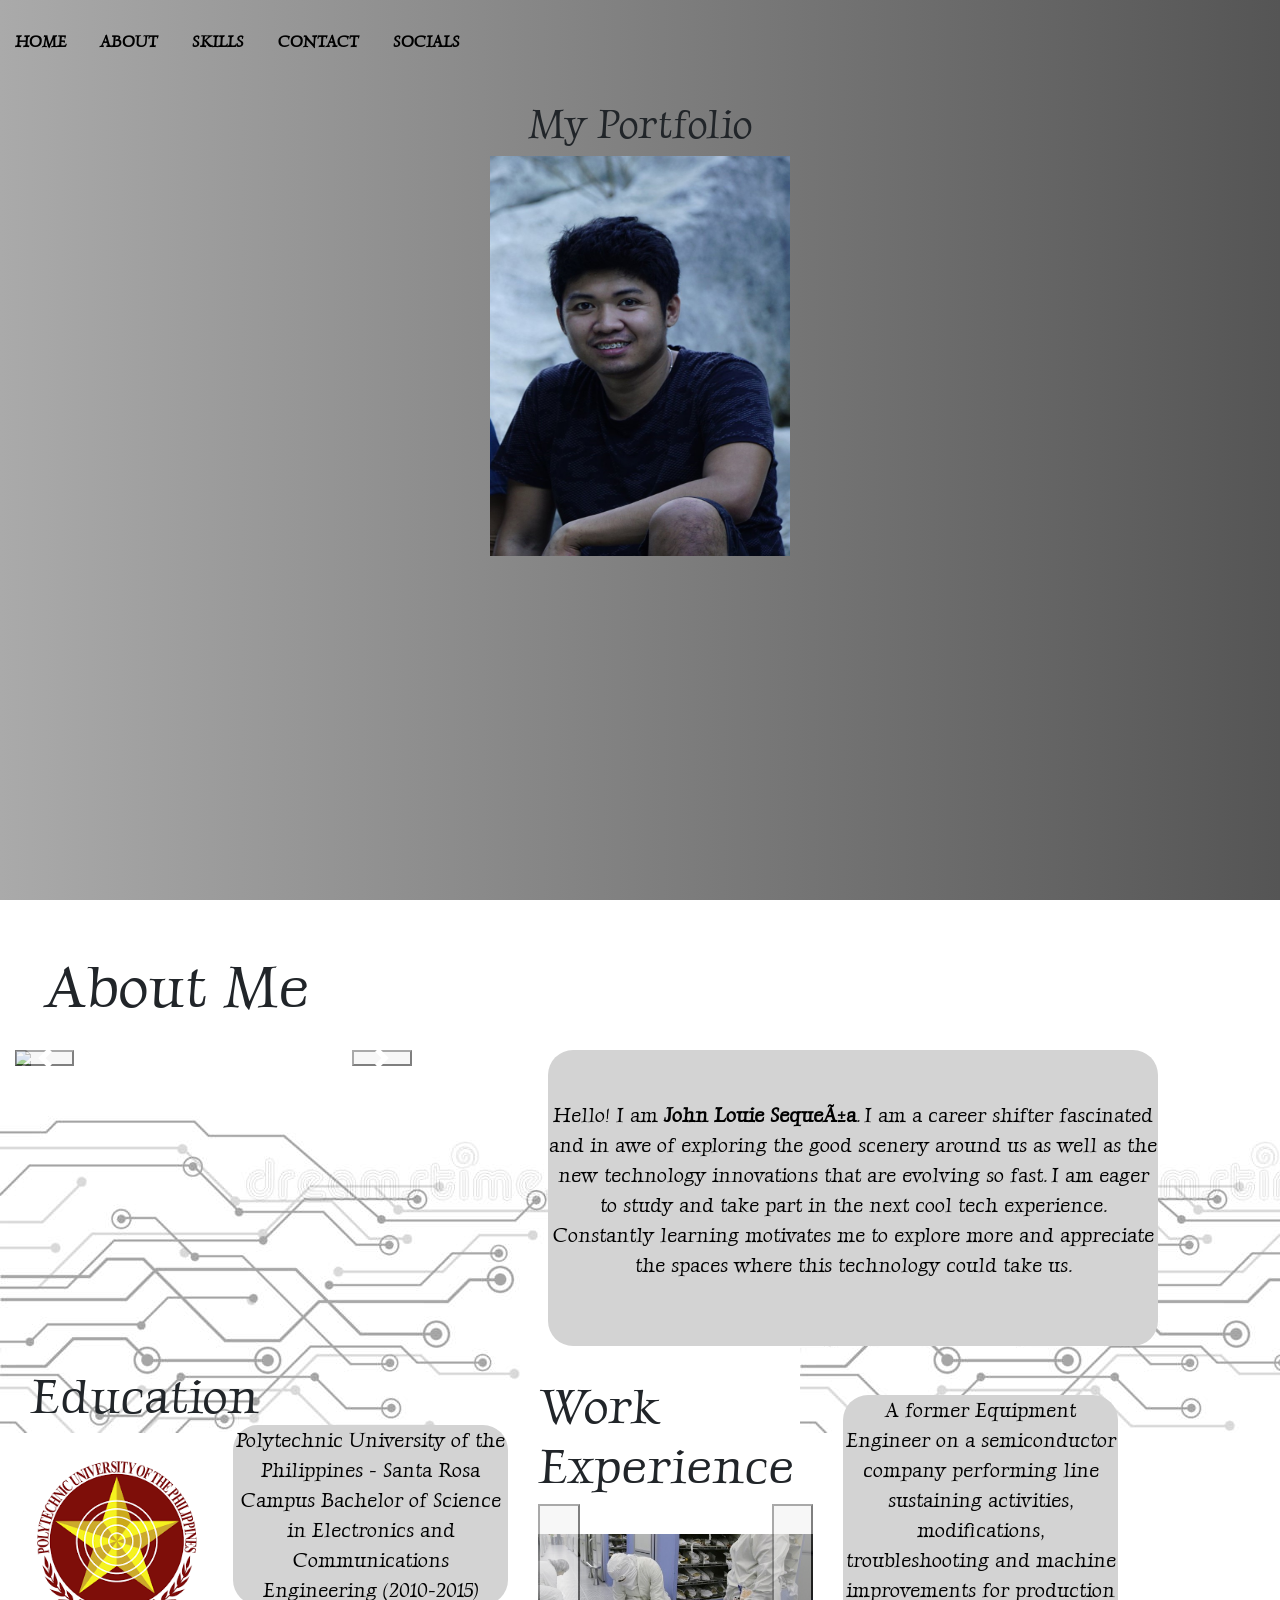
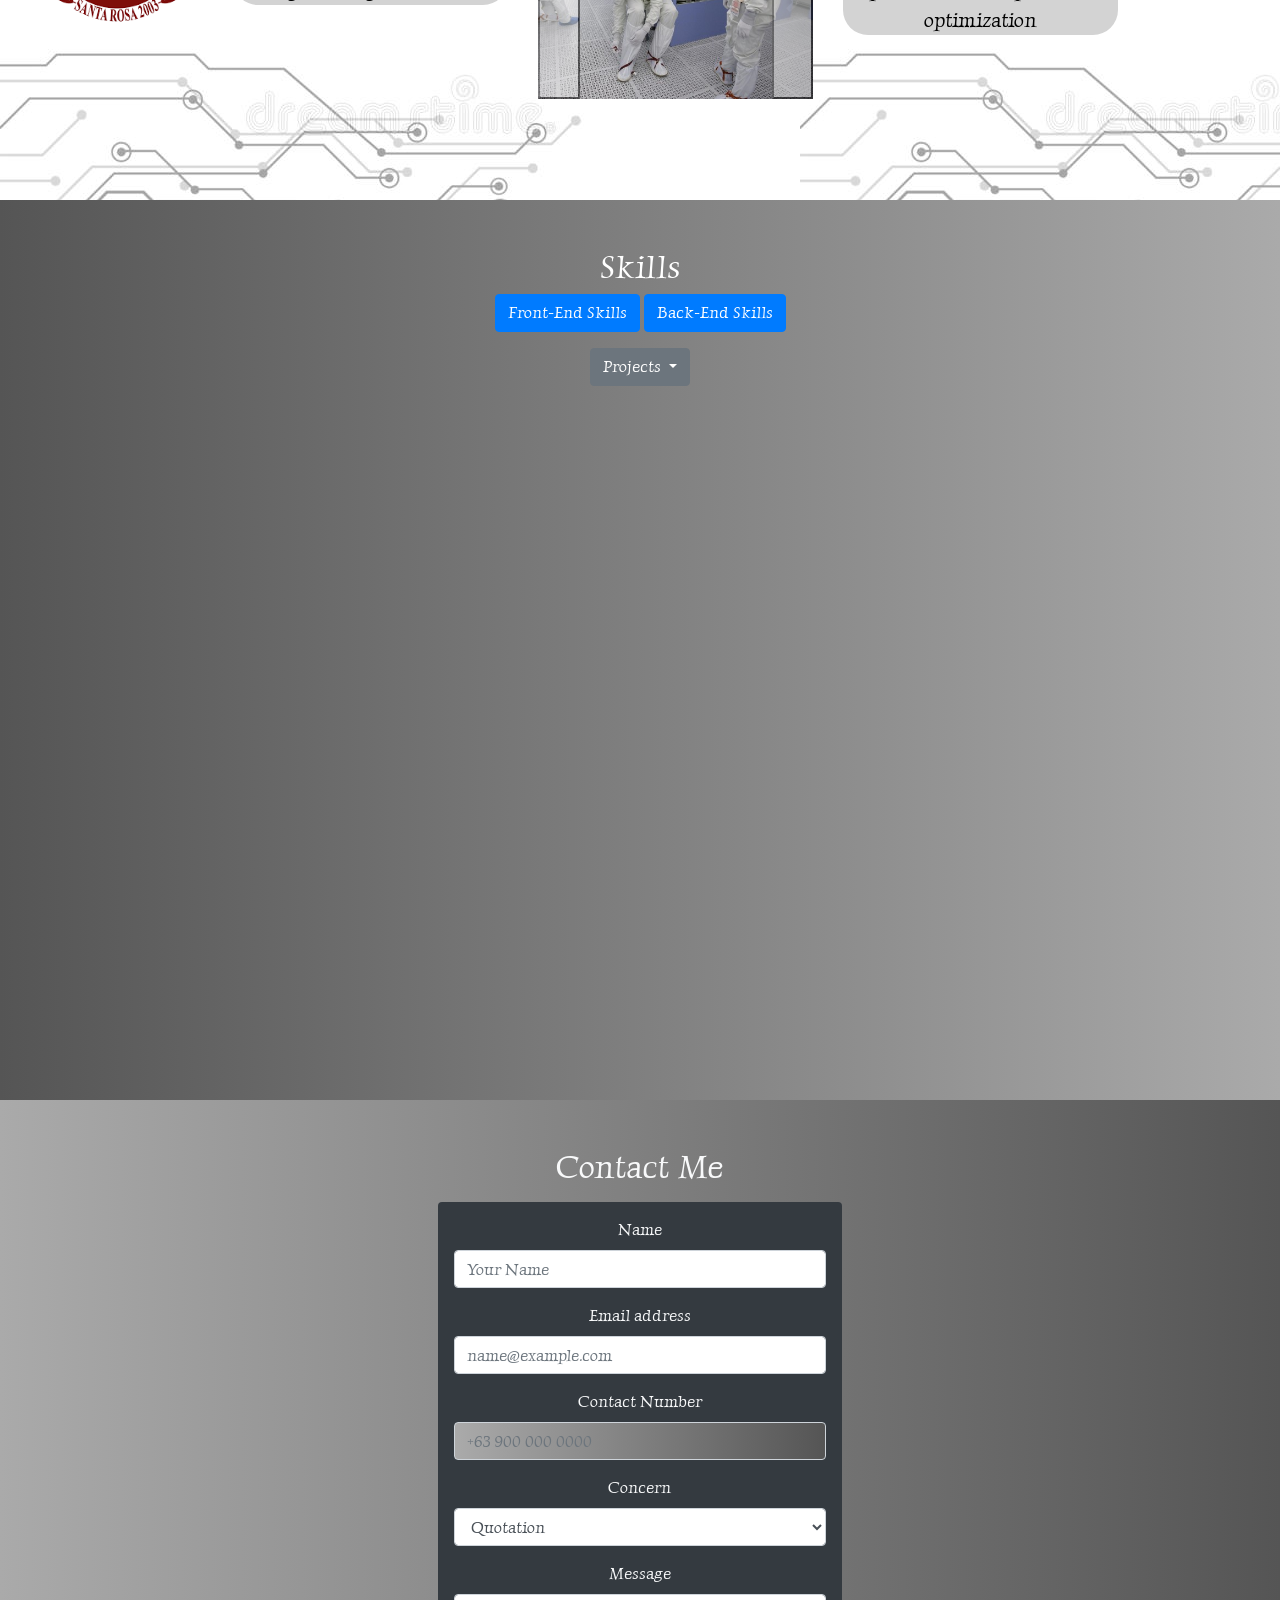
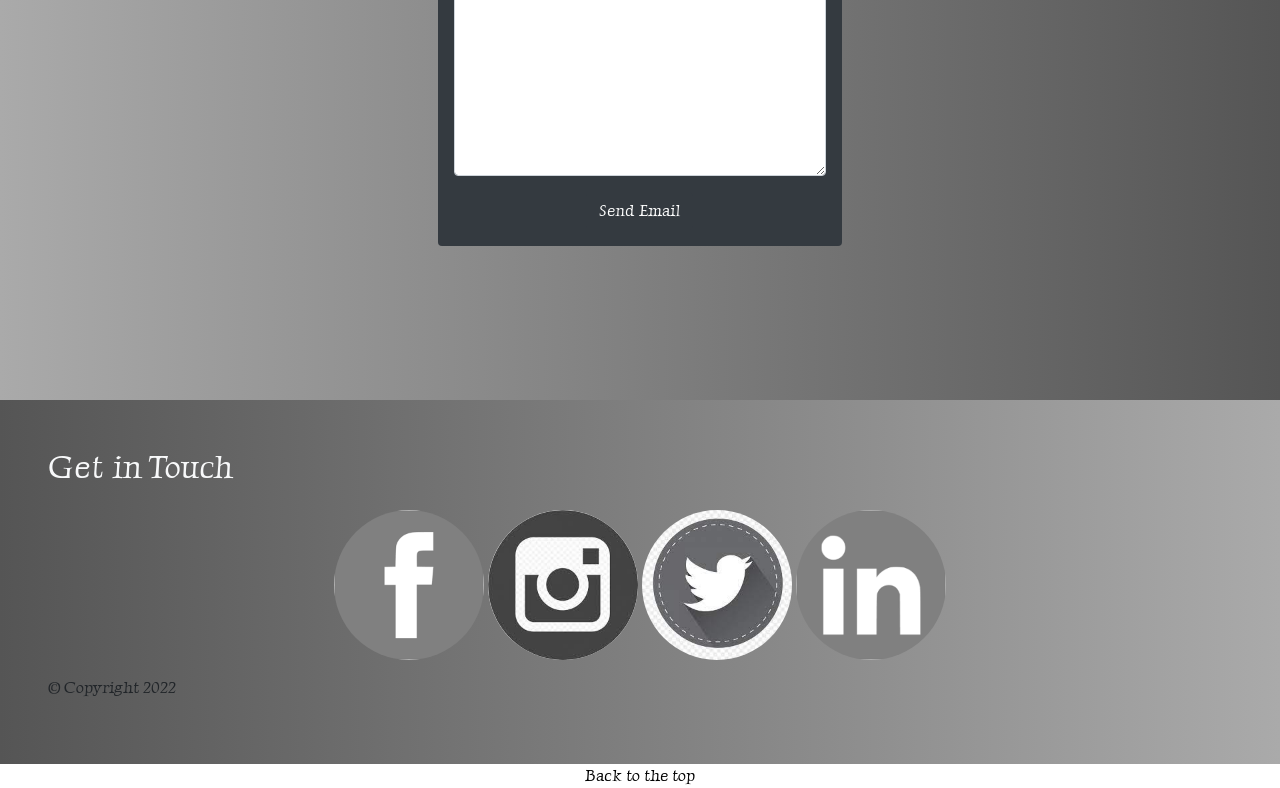
==== commit a8f42781: "final 2" ====
--- a/capstone1.html
+++ b/capstone1.html
@@ -328,21 +328,21 @@
 <div  id = "socials" class="min-vh-50 p-5 container-fluid">
 
 	<h2 class="text-light">Get in Touch</h2>
-	<div class="row mt-3">
-
-
-		<div id= "icons" class = "p-3  d-sm-flex justify-content-center align-items-center ">
-
-
-			<a href="https://www.facebook.com/johnlouie.sequena/"><img width="150" src="./images/fb icon.png"/></a>	
+	<div class="row d-flex justify-content-center align-items-center">
+
+
+		<div id= "icons" class = "p-3">
+
+
+			<a href="https://www.facebook.com/johnlouie.sequena/"><img src="./images/fb icon.png"/></a>	
 			<a href="https://www.instagram.com/puloooooy/">
-				<img width="150" src="./images/instagram icon.jfif"/>
+				<img src="./images/instagram icon.jfif"/>
 			</a>
 			<a href="https://twitter.com/jl_sequena">
-				<img width="150" src="./images/twitter icon.jfif"/></a>
+				<img src="./images/twitter icon.jfif"/></a>
 
 				<a href="https://www.linkedin.com/in/john-louie-seque%C3%B1a-768a6910a/">
-					<img width="150" src="./images/linkedin.png"/>
+					<img src="./images/linkedin.png"/>
 				</a>
 			</div>
 		</div>
--- a/style.css
+++ b/style.css
@@ -201,4 +201,8 @@
 #work h3{
 	text-align: left;
 	font-size: 50px;
-}+}
+#icons img{
+	
+	width: 150px;
+	}
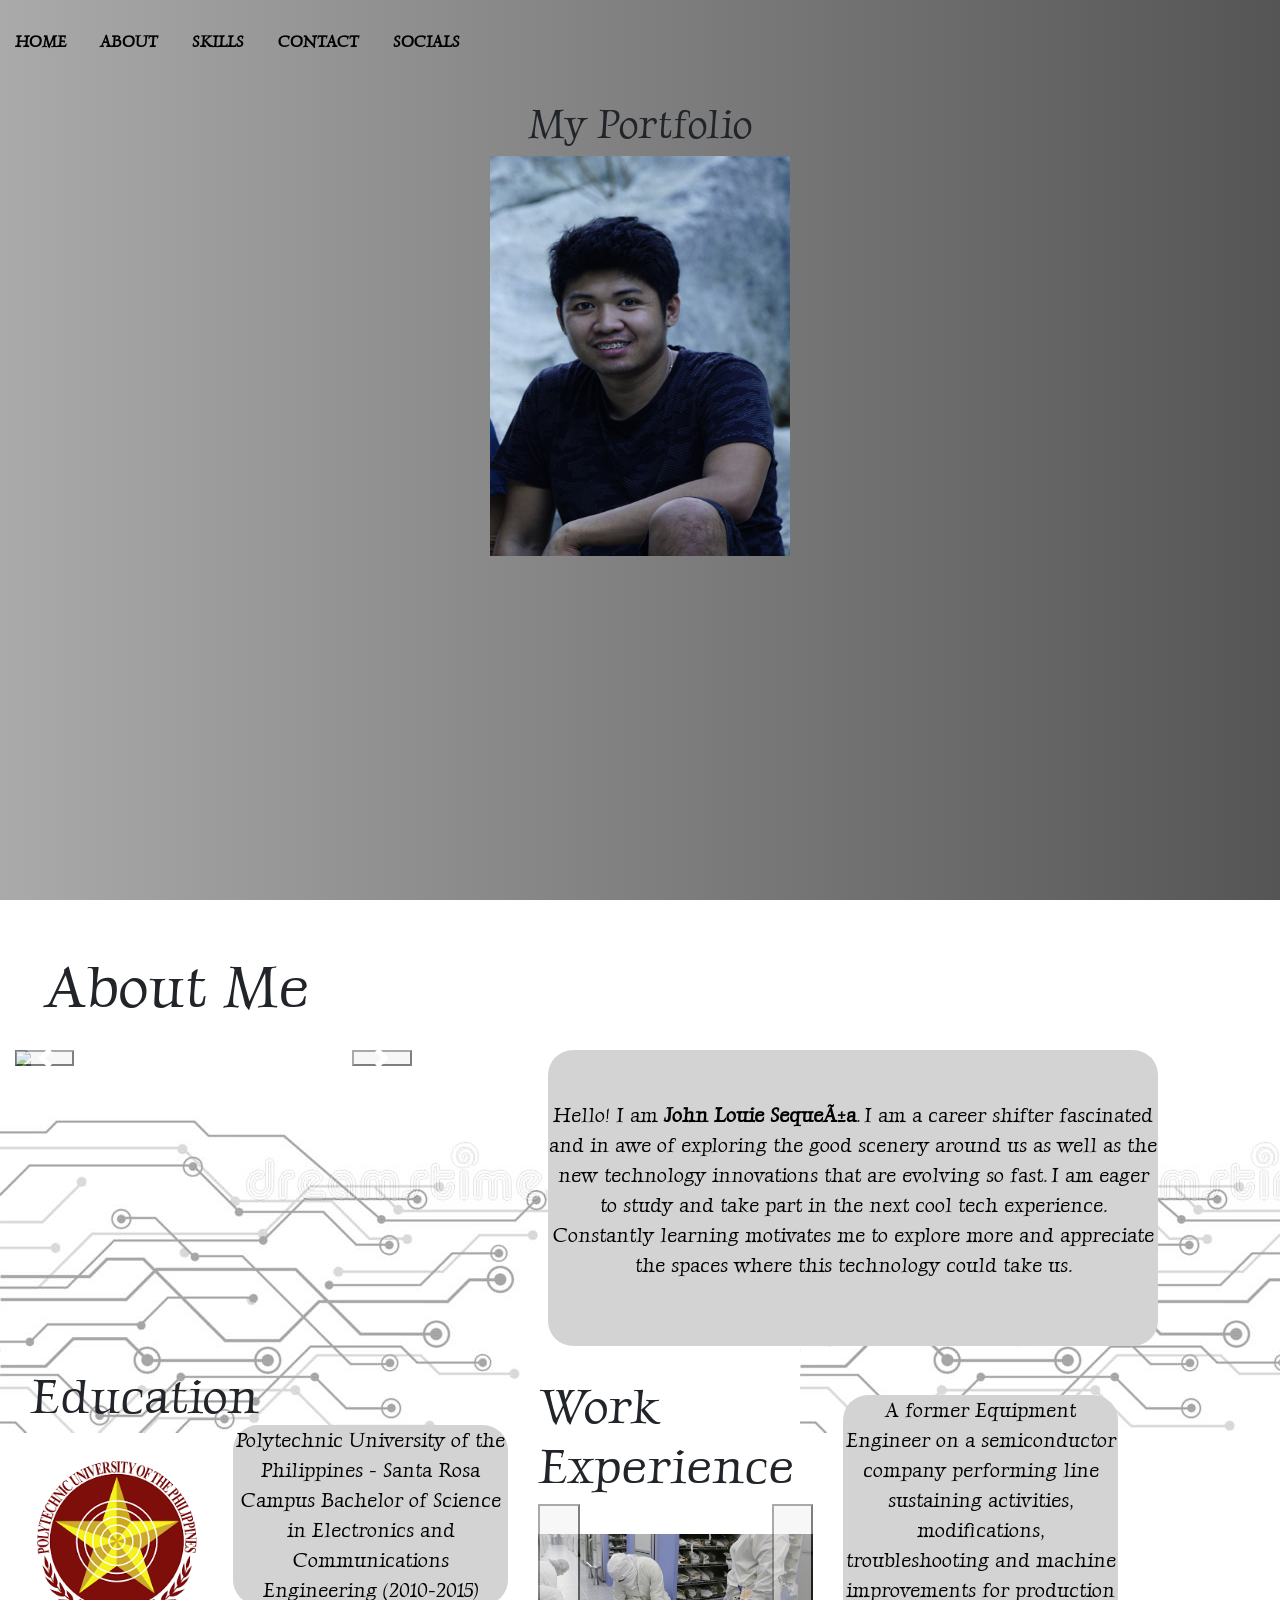
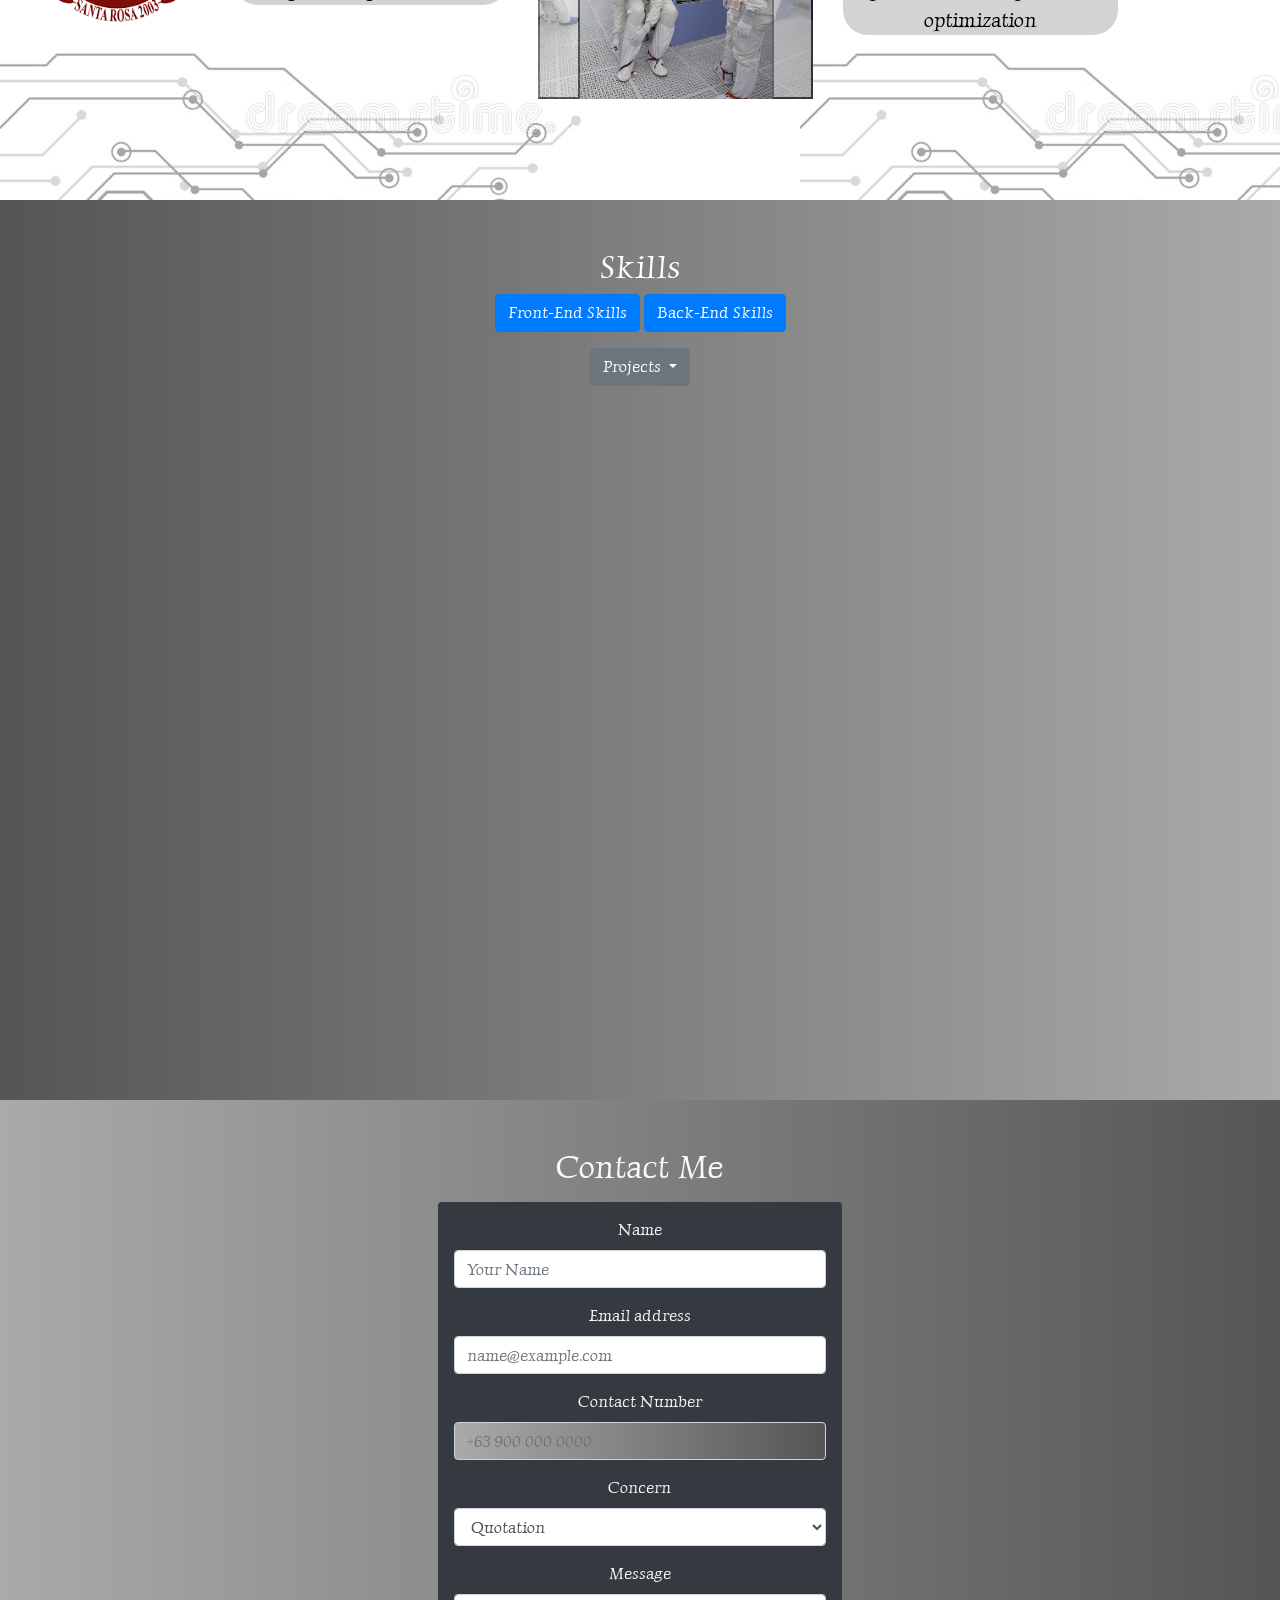
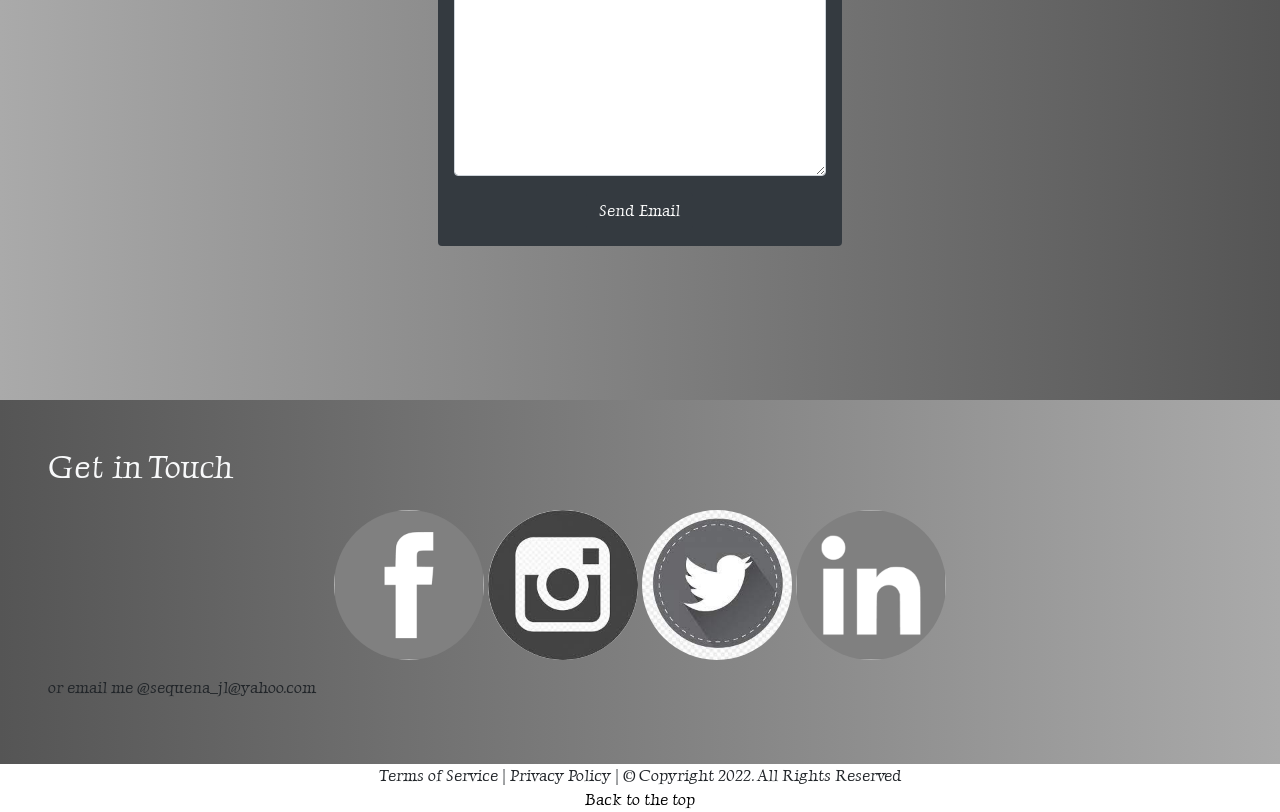
==== commit 8a058522: "final 3" ====
--- a/capstone1.html
+++ b/capstone1.html
@@ -346,10 +346,13 @@
 				</a>
 			</div>
 		</div>
+		<div id = "email"><p>
+			or email me @sequena_jl@yahoo.com
+		</p></div>
 		<!-- Socials end -->
-		<footer>
-			<p>&copy; Copyright 2022</p>
-		</footer>
+		
+			
+		
 	</div>
 </div>
 
@@ -405,26 +408,33 @@
 			origin:'bottom',
 			distance: '300px',
 		});
+	ScrollReveal().reveal('#email',
+		{	duration:2000, 
+			delay:2000,
+			origin:'top',
+			distance: '300px',
+		});
+
 
 
 
 	</script>
-
-
-
-
-
-	<a href="#top">Back to the top</a>
-
-
-
-
-
 
 
 	<!--java-->
 	<script src="https://cdn.jsdelivr.net/npm/jquery@3.5.1/dist/jquery.slim.min.js" integrity="sha384-DfXdz2htPH0lsSSs5nCTpuj/zy4C+OGpamoFVy38MVBnE+IbbVYUew+OrCXaRkfj" crossorigin="anonymous"></script>
 	<script src="https://cdn.jsdelivr.net/npm/bootstrap@4.6.1/dist/js/bootstrap.bundle.min.js" integrity="sha384-fQybjgWLrvvRgtW6bFlB7jaZrFsaBXjsOMm/tB9LTS58ONXgqbR9W8oWht/amnpF" crossorigin="anonymous"></script>
 
+
+	<footer>
+		<span>Terms of Service</span>
+		<span>|</span>
+		<span>Privacy Policy</span>
+		<span>|</span>
+		<span>&copy; Copyright 2022. All Rights Reserved</span>
+	</footer>
+	<a href="#top">Back to the top</a>
+
+
 </body>
 </html>
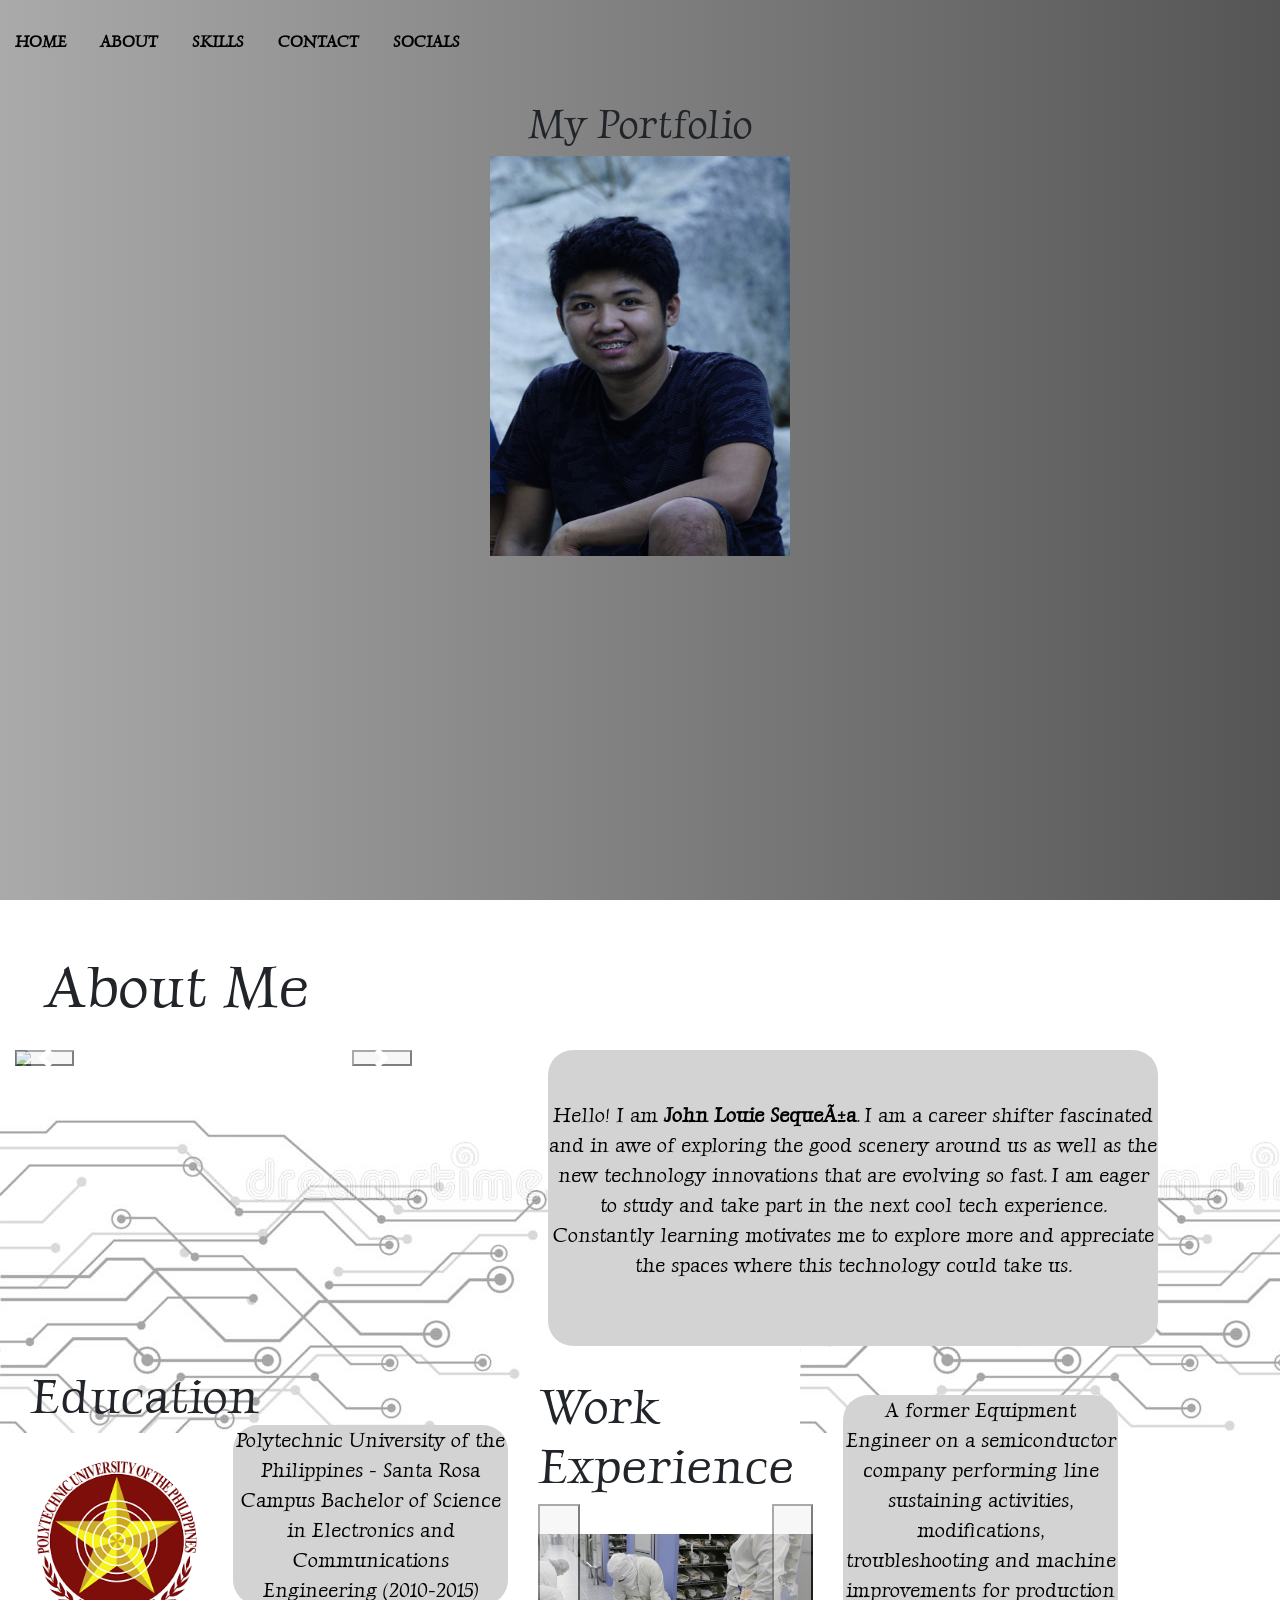
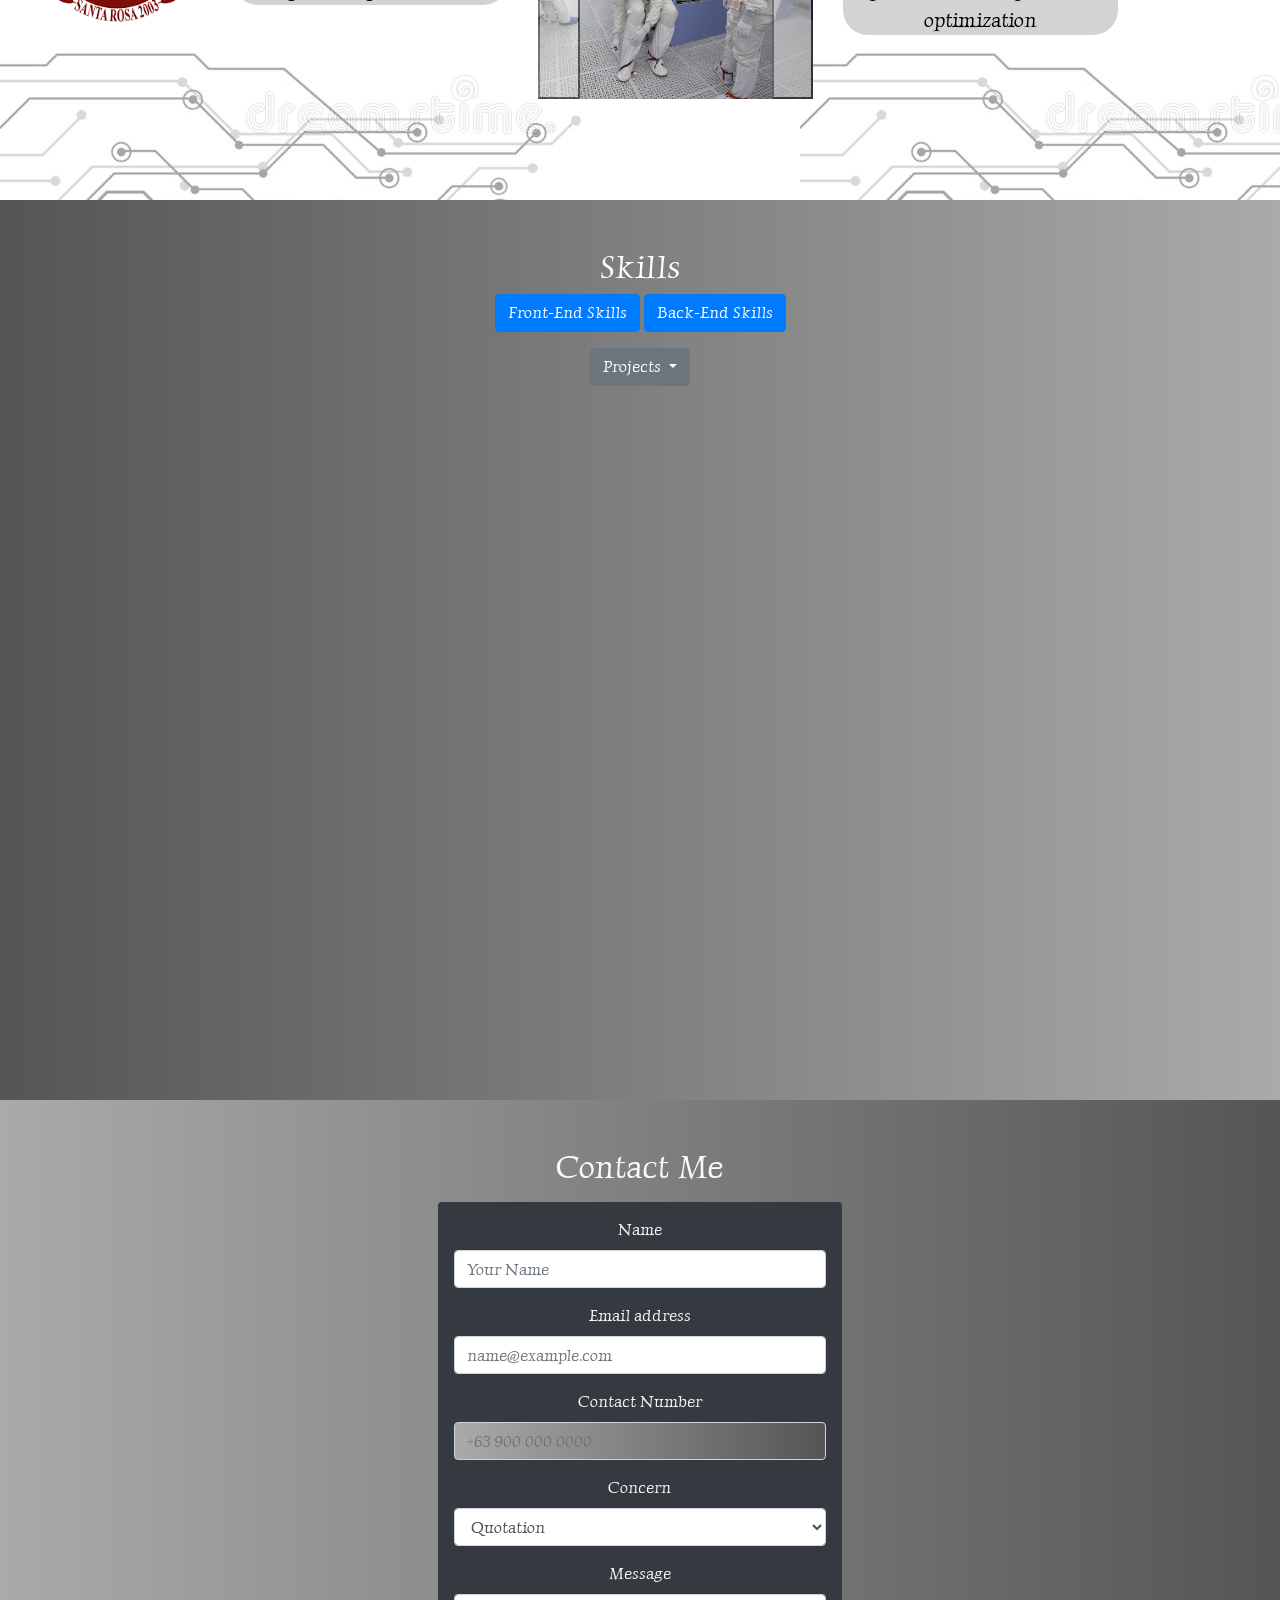
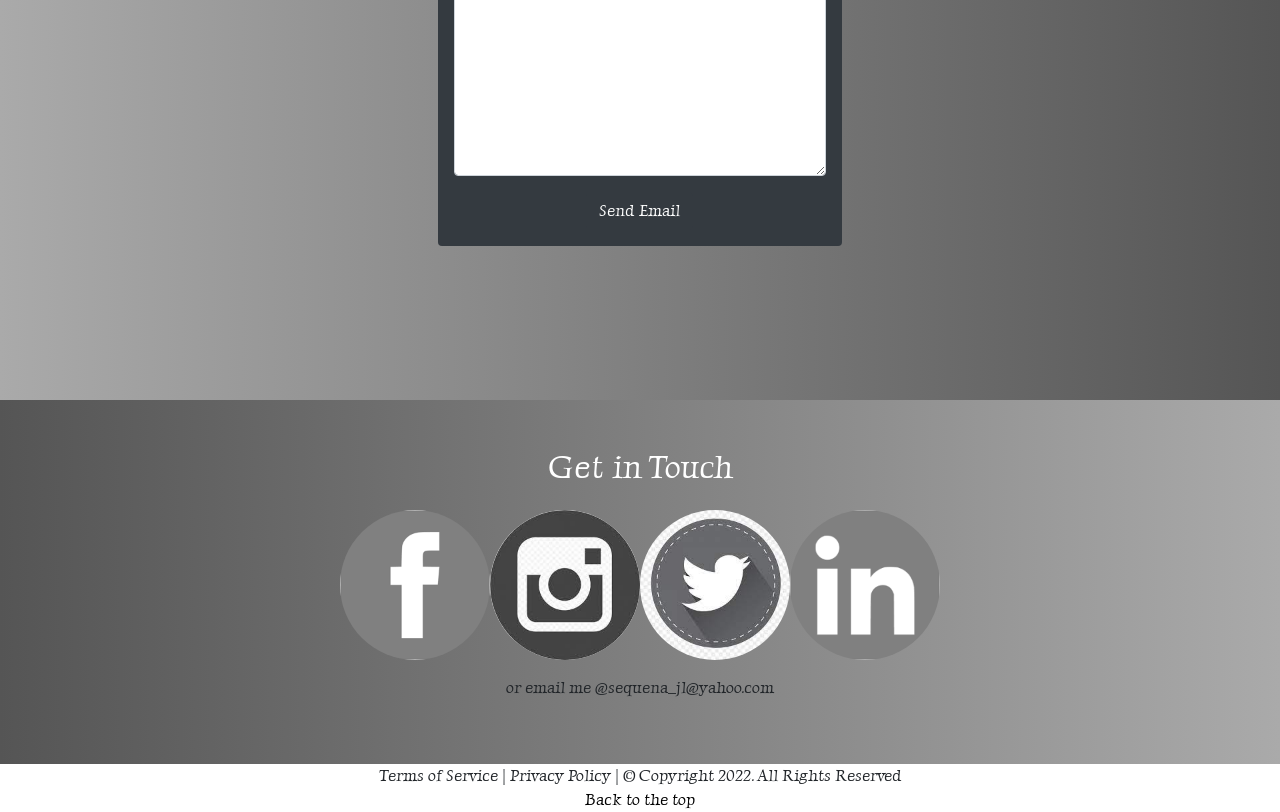
==== commit dc308b6f: "update: centered socials" ====
--- a/capstone1.html
+++ b/capstone1.html
@@ -325,14 +325,11 @@
 
 <!-- Socials start -->
 
-<div  id = "socials" class="min-vh-50 p-5 container-fluid">
-
-	<h2 class="text-light">Get in Touch</h2>
-	<div class="row d-flex justify-content-center align-items-center">
-
-
-		<div id= "icons" class = "p-3">
-
+<div  id = "socials" class="min-vh-60 p-5 container-fluid">
+
+	<h2>Get in Touch</h2>
+	
+		<div id= "icons" class = "p-3 d-lg-flex-column d-sm-flex justify-content-center align-items-center">
 
 			<a href="https://www.facebook.com/johnlouie.sequena/"><img src="./images/fb icon.png"/></a>	
 			<a href="https://www.instagram.com/puloooooy/">
@@ -345,7 +342,7 @@
 					<img src="./images/linkedin.png"/>
 				</a>
 			</div>
-		</div>
+		
 		<div id = "email"><p>
 			or email me @sequena_jl@yahoo.com
 		</p></div>
--- a/style.css
+++ b/style.css
@@ -144,7 +144,6 @@
 	background: linear-gradient(to left, #555555, #AAAAAA);
 }
 #socials {background: linear-gradient(to right, #555555, #AAAAAA);
-	text-align: left;
 }
 #icons img {
 	border-radius: 50%;
@@ -203,6 +202,10 @@
 	font-size: 50px;
 }
 #icons img{
-	
+
 	width: 150px;
+	}
+
+	#socials h2 {
+		color: white;
 	}
